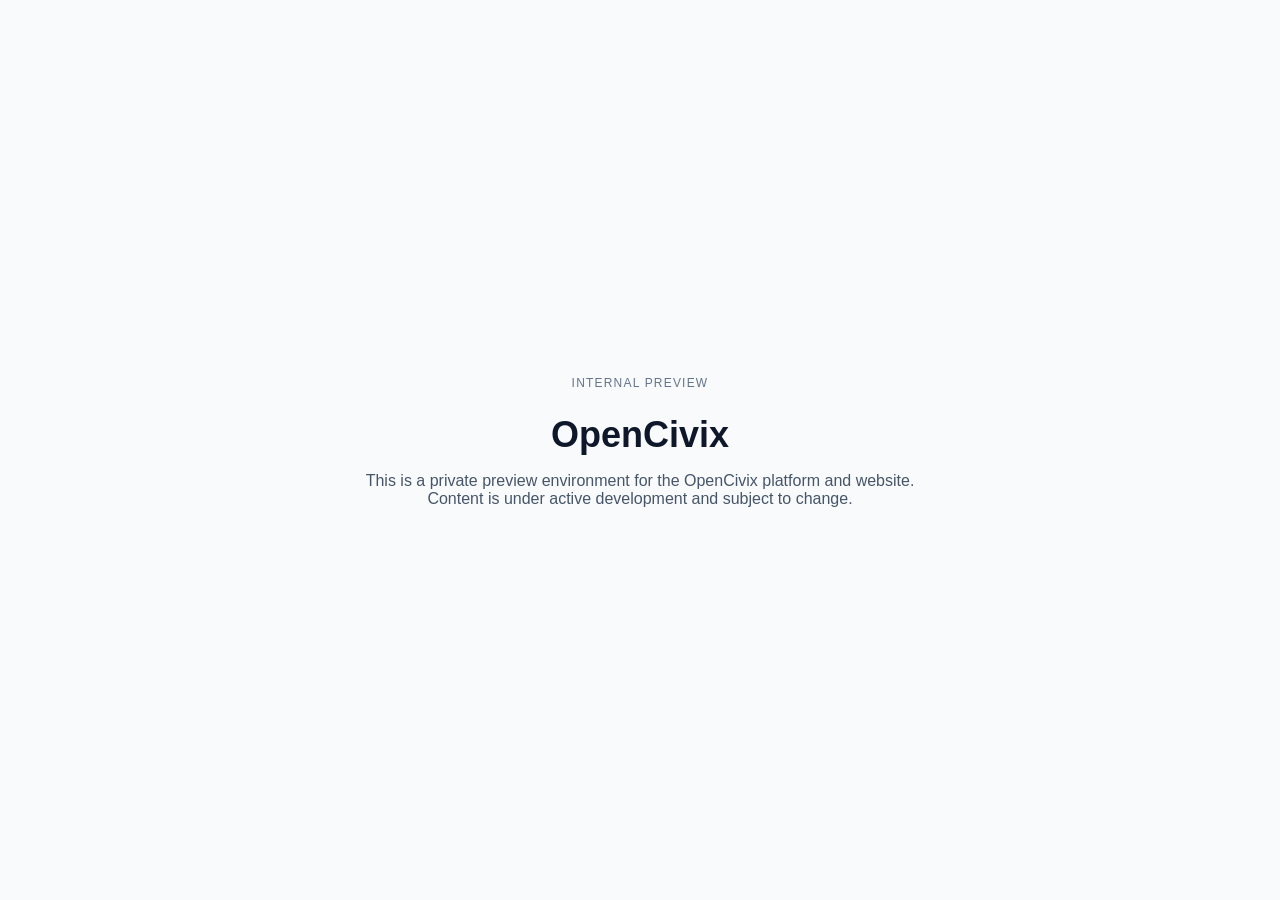
==== index.html @ 5c35241d "Add initial preview page" ====
<!DOCTYPE html>
<html lang="en">
<head>
  <meta charset="UTF-8" />
  <meta name="viewport" content="width=device-width, initial-scale=1.0" />
  <title>OpenCivix Preview</title>
  <style>
    body {
      font-family: -apple-system, BlinkMacSystemFont, "Segoe UI", Roboto, sans-serif;
      margin: 0;
      background: #f8fafc;
      color: #0f172a;
      display: flex;
      align-items: center;
      justify-content: center;
      height: 100vh;
    }
    .container {
      text-align: center;
      max-width: 600px;
    }
    .badge {
      font-size: 12px;
      letter-spacing: 0.1em;
      text-transform: uppercase;
      color: #64748b;
      margin-bottom: 16px;
    }
    h1 {
      font-size: 36px;
      margin-bottom: 16px;
    }
    p {
      font-size: 16px;
      color: #475569;
    }
  </style>
</head>
<body>
  <div class="container">
    <div class="badge">Internal Preview</div>
    <h1>OpenCivix</h1>
    <p>
      This is a private preview environment for the OpenCivix platform and website.
      Content is under active development and subject to change.
    </p>
  </div>
</body>
</html>
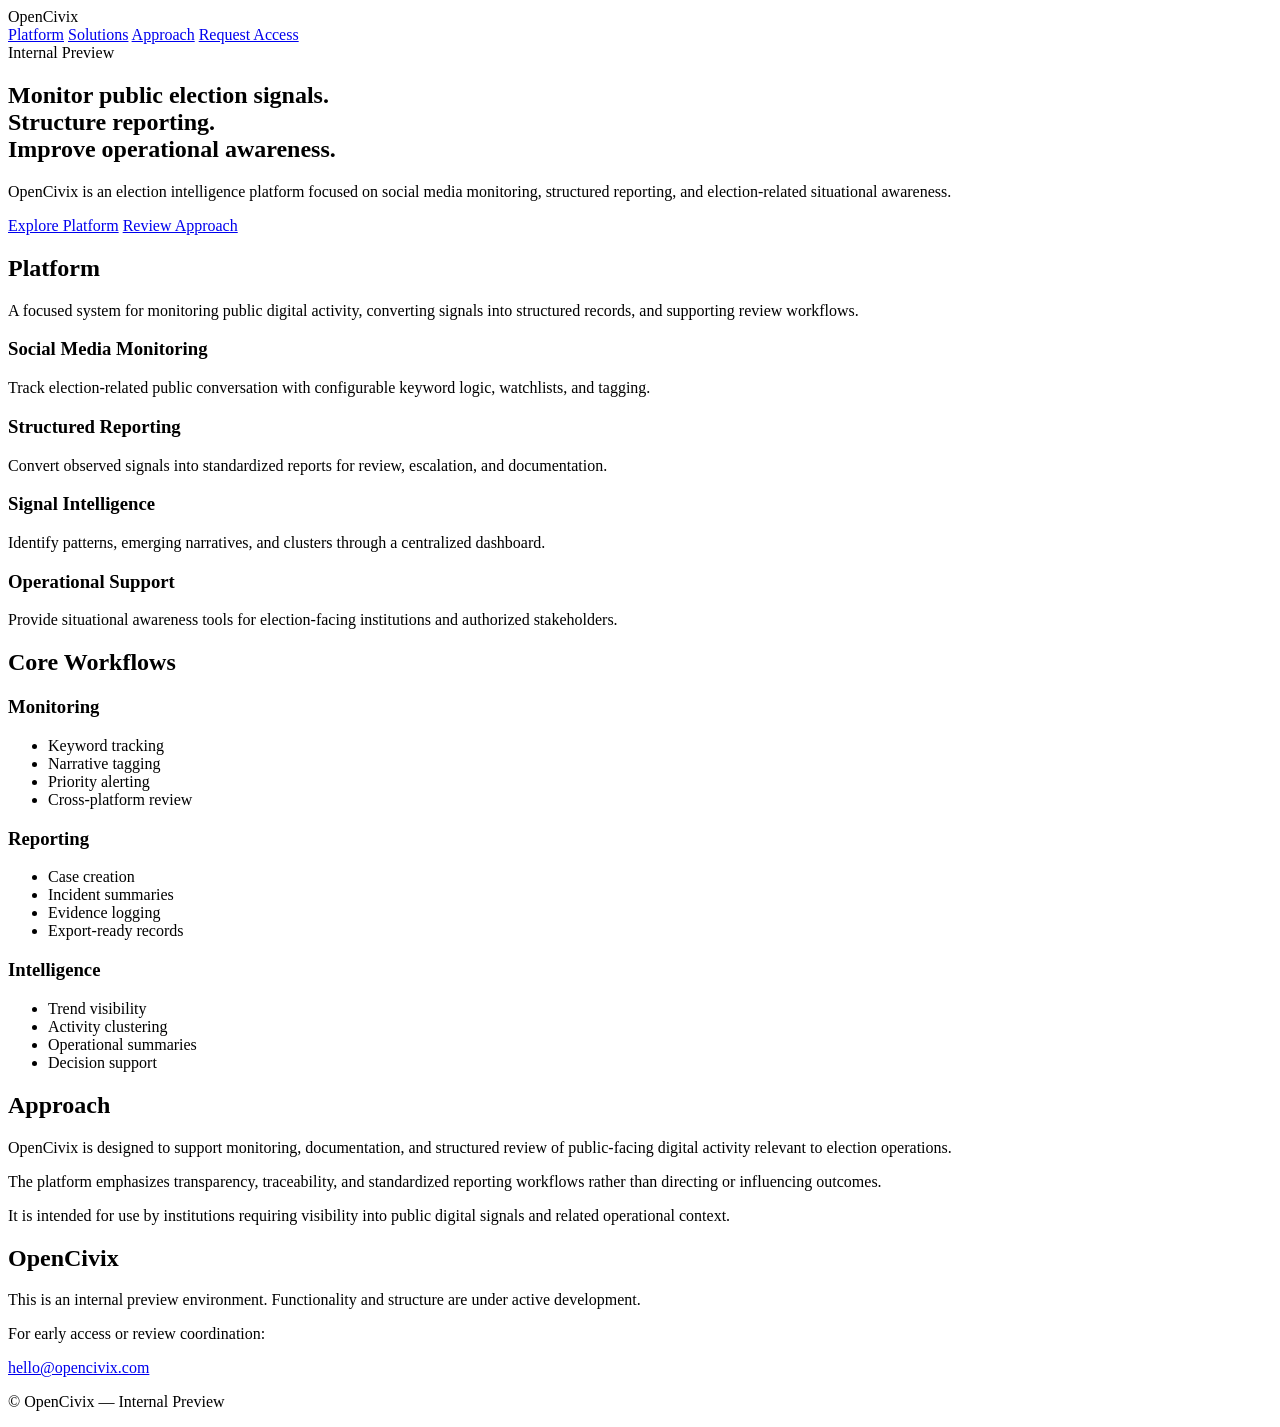
==== commit ba9b18ac: "Update index.html Replace placeholder with OpenCivix preview homepage." ====
--- a/index.html
+++ b/index.html
@@ -3,47 +3,157 @@
 <head>
   <meta charset="UTF-8" />
   <meta name="viewport" content="width=device-width, initial-scale=1.0" />
-  <title>OpenCivix Preview</title>
-  <style>
-    body {
-      font-family: -apple-system, BlinkMacSystemFont, "Segoe UI", Roboto, sans-serif;
-      margin: 0;
-      background: #f8fafc;
-      color: #0f172a;
-      display: flex;
-      align-items: center;
-      justify-content: center;
-      height: 100vh;
-    }
-    .container {
-      text-align: center;
-      max-width: 600px;
-    }
-    .badge {
-      font-size: 12px;
-      letter-spacing: 0.1em;
-      text-transform: uppercase;
-      color: #64748b;
-      margin-bottom: 16px;
-    }
-    h1 {
-      font-size: 36px;
-      margin-bottom: 16px;
-    }
-    p {
-      font-size: 16px;
-      color: #475569;
-    }
-  </style>
+  <title>OpenCivix | Election Intelligence Platform</title>
+
+  <link rel="stylesheet" href="styles.css" />
+
 </head>
 <body>
-  <div class="container">
-    <div class="badge">Internal Preview</div>
-    <h1>OpenCivix</h1>
-    <p>
-      This is a private preview environment for the OpenCivix platform and website.
-      Content is under active development and subject to change.
-    </p>
-  </div>
+
+  <header class="nav">
+    <div class="container nav-inner">
+      <div class="logo">
+        <span class="logo-open">Open</span><span class="logo-civix">Civix</span>
+      </div>
+      <nav>
+        <a href="#platform">Platform</a>
+        <a href="#solutions">Solutions</a>
+        <a href="#trust">Approach</a>
+        <a href="#contact" class="cta">Request Access</a>
+      </nav>
+    </div>
+  </header>
+
+  <section class="hero">
+    <div class="container">
+      <div class="badge">Internal Preview</div>
+      <h1>
+        Monitor public election signals.<br/>
+        Structure reporting.<br/>
+        Improve operational awareness.
+      </h1>
+      <p class="hero-sub">
+        OpenCivix is an election intelligence platform focused on social media monitoring,
+        structured reporting, and election-related situational awareness.
+      </p>
+
+      <div class="hero-actions">
+        <a href="#platform" class="btn primary">Explore Platform</a>
+        <a href="#trust" class="btn secondary">Review Approach</a>
+      </div>
+    </div>
+  </section>
+
+  <section id="platform" class="section">
+    <div class="container">
+      <h2>Platform</h2>
+      <p class="section-sub">
+        A focused system for monitoring public digital activity, converting signals into structured records,
+        and supporting review workflows.
+      </p>
+
+      <div class="grid">
+        <div class="card">
+          <h3>Social Media Monitoring</h3>
+          <p>Track election-related public conversation with configurable keyword logic, watchlists, and tagging.</p>
+        </div>
+
+        <div class="card">
+          <h3>Structured Reporting</h3>
+          <p>Convert observed signals into standardized reports for review, escalation, and documentation.</p>
+        </div>
+
+        <div class="card">
+          <h3>Signal Intelligence</h3>
+          <p>Identify patterns, emerging narratives, and clusters through a centralized dashboard.</p>
+        </div>
+
+        <div class="card">
+          <h3>Operational Support</h3>
+          <p>Provide situational awareness tools for election-facing institutions and authorized stakeholders.</p>
+        </div>
+      </div>
+    </div>
+  </section>
+
+  <section id="solutions" class="section alt">
+    <div class="container">
+      <h2>Core Workflows</h2>
+
+      <div class="grid three">
+        <div class="card">
+          <h3>Monitoring</h3>
+          <ul>
+            <li>Keyword tracking</li>
+            <li>Narrative tagging</li>
+            <li>Priority alerting</li>
+            <li>Cross-platform review</li>
+          </ul>
+        </div>
+
+        <div class="card">
+          <h3>Reporting</h3>
+          <ul>
+            <li>Case creation</li>
+            <li>Incident summaries</li>
+            <li>Evidence logging</li>
+            <li>Export-ready records</li>
+          </ul>
+        </div>
+
+        <div class="card">
+          <h3>Intelligence</h3>
+          <ul>
+            <li>Trend visibility</li>
+            <li>Activity clustering</li>
+            <li>Operational summaries</li>
+            <li>Decision support</li>
+          </ul>
+        </div>
+      </div>
+    </div>
+  </section>
+
+  <section id="trust" class="section">
+    <div class="container narrow">
+      <h2>Approach</h2>
+
+      <div class="trust-box">
+        <p>
+          OpenCivix is designed to support monitoring, documentation, and structured review of public-facing
+          digital activity relevant to election operations.
+        </p>
+        <p>
+          The platform emphasizes transparency, traceability, and standardized reporting workflows rather than
+          directing or influencing outcomes.
+        </p>
+        <p>
+          It is intended for use by institutions requiring visibility into public digital signals and related
+          operational context.
+        </p>
+      </div>
+    </div>
+  </section>
+
+  <section id="contact" class="section contact">
+    <div class="container">
+      <h2>OpenCivix</h2>
+      <p class="section-sub">
+        This is an internal preview environment. Functionality and structure are under active development.
+      </p>
+
+      <div class="contact-box">
+        <p>For early access or review coordination:</p>
+        <a href="mailto:hello@opencivix.com">hello@opencivix.com</a>
+      </div>
+    </div>
+  </section>
+
+  <footer class="footer">
+    <div class="container">
+      <p>© OpenCivix — Internal Preview</p>
+    </div>
+  </footer>
+
 </body>
 </html>
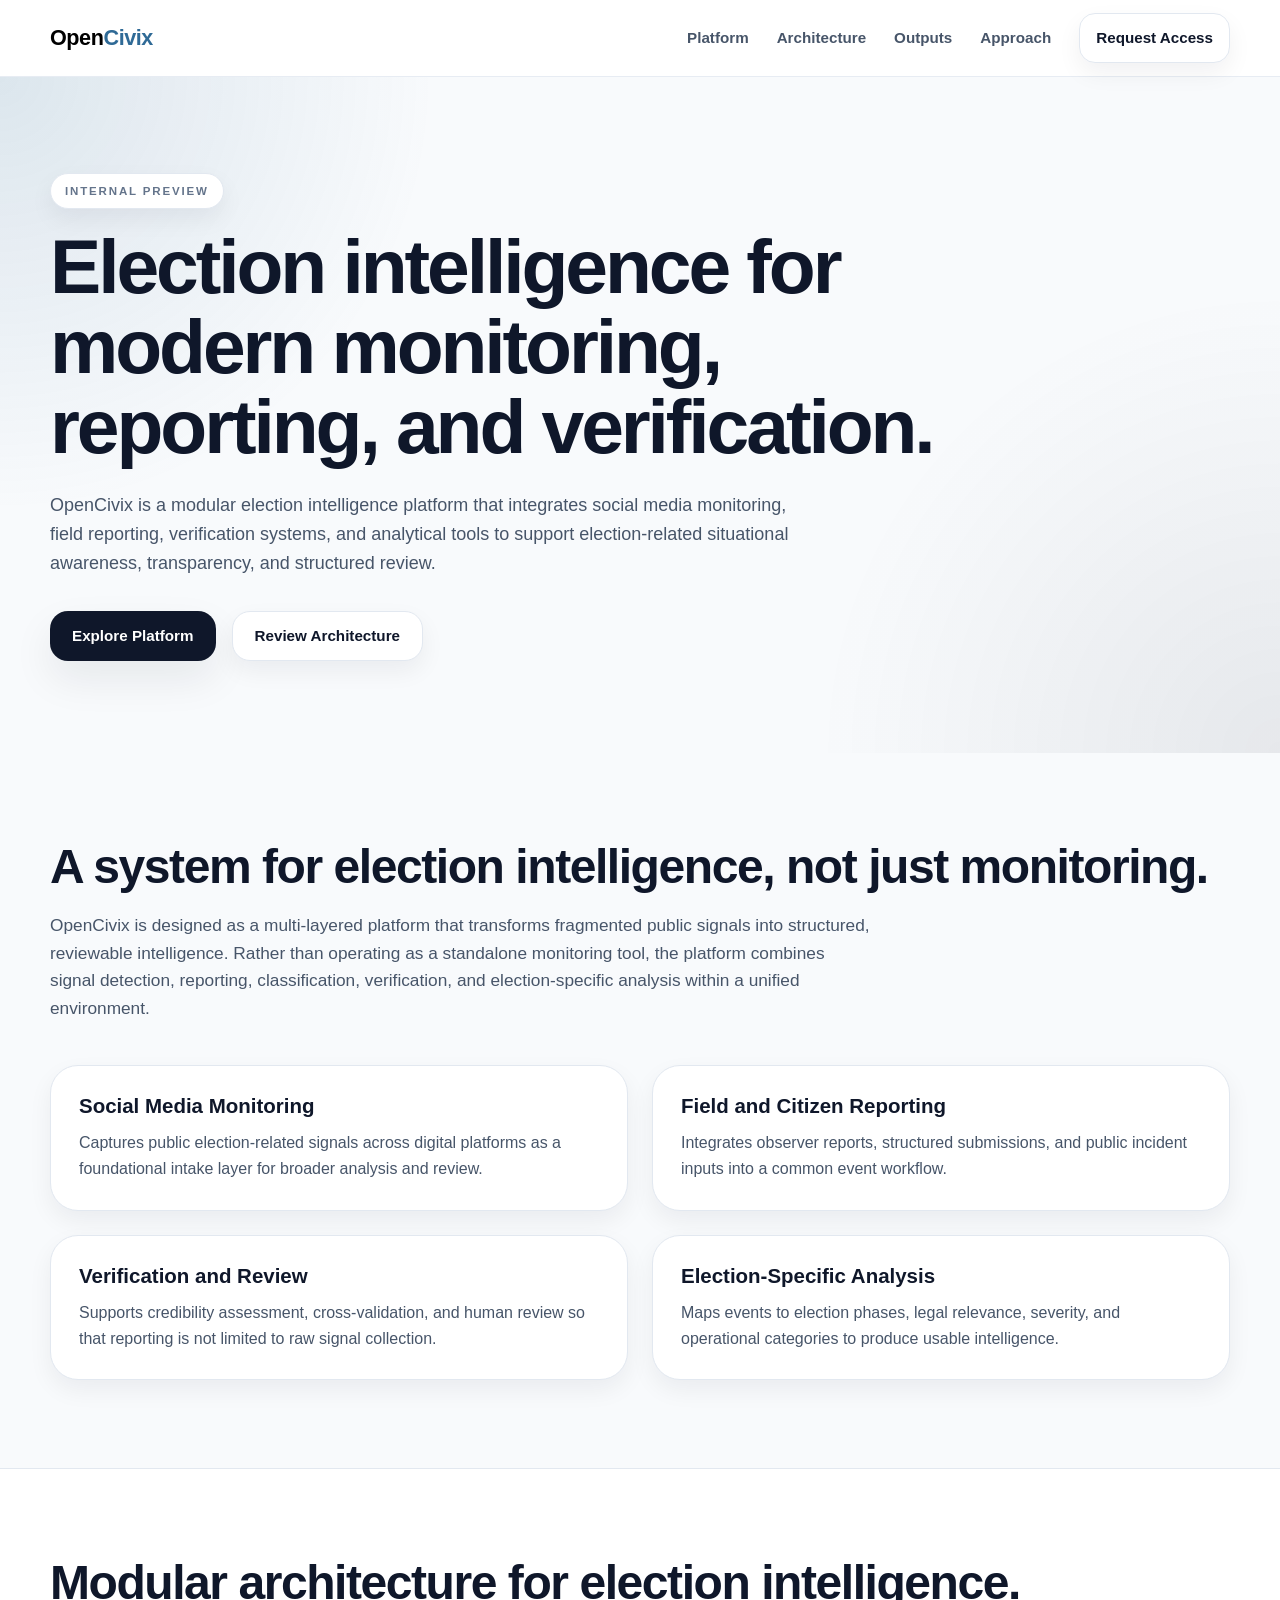
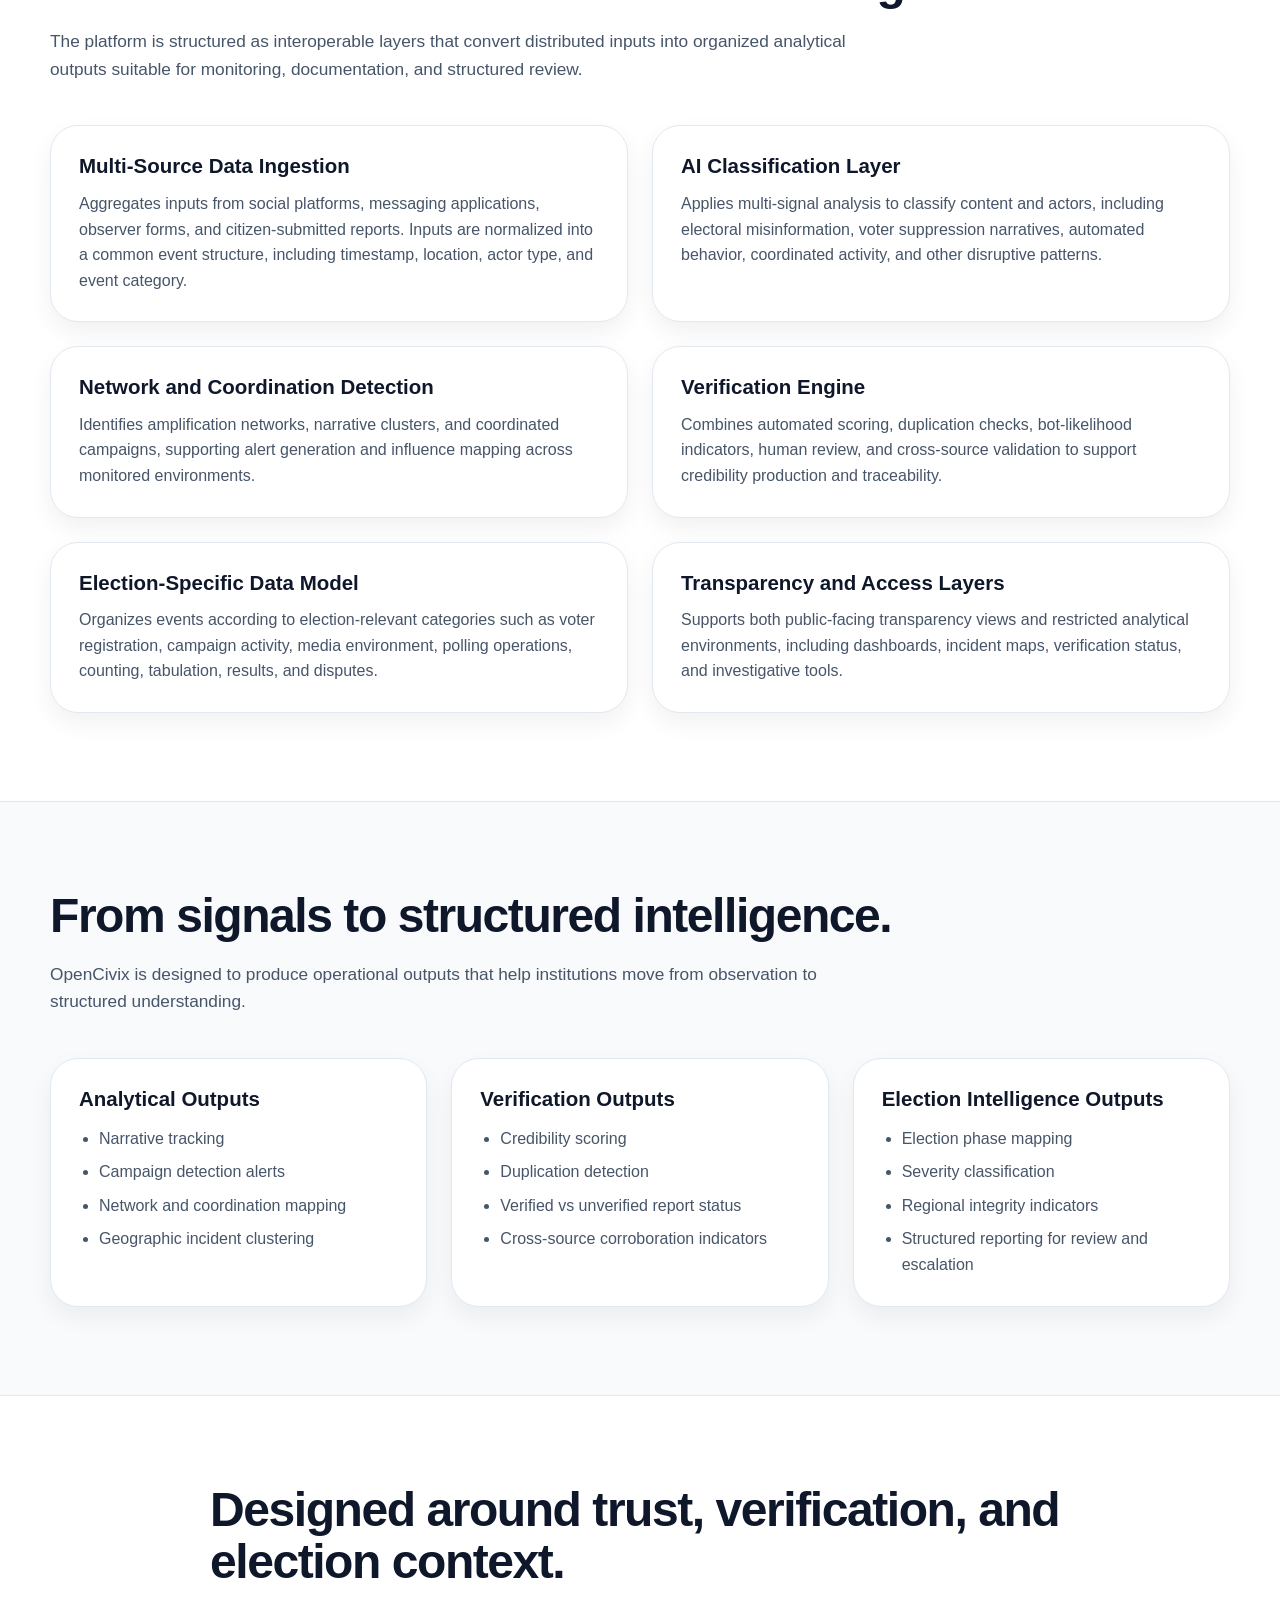
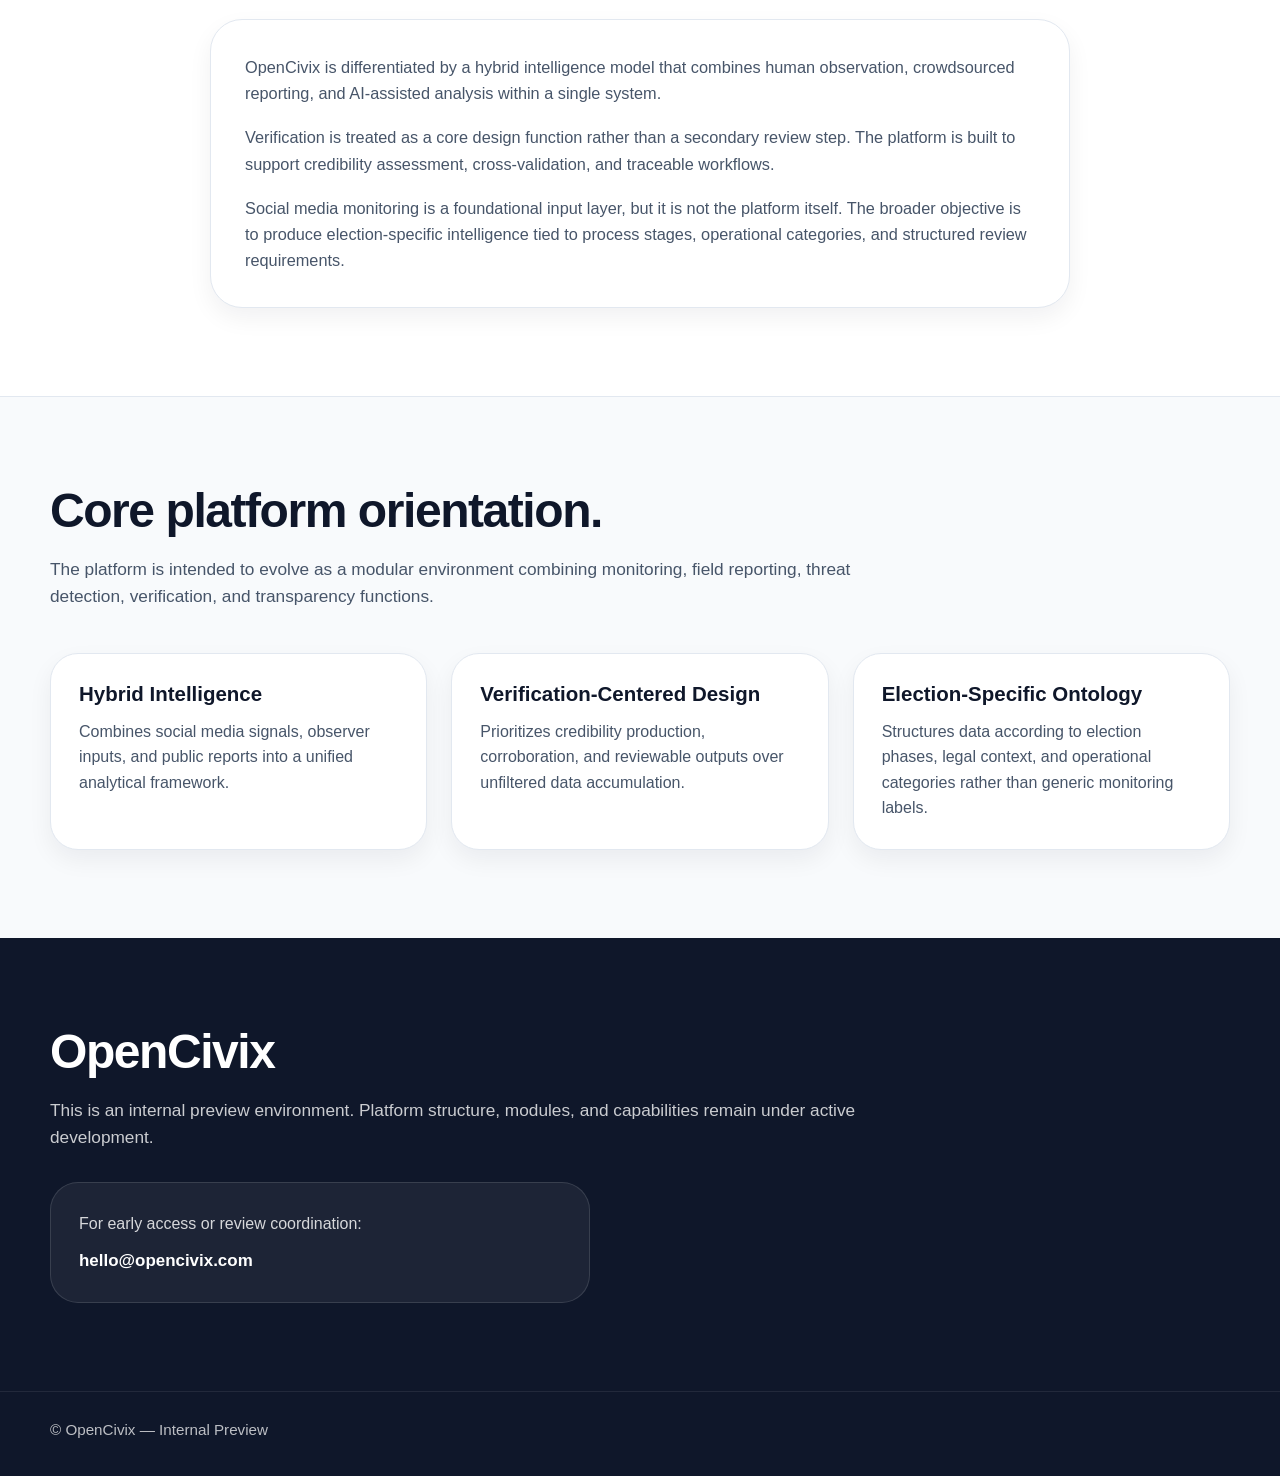
==== commit 1df5e420: "Update index.html Refine homepage positioning for Election Intelligence Platform." ====
--- a/index.html
+++ b/index.html
@@ -4,9 +4,7 @@
   <meta charset="UTF-8" />
   <meta name="viewport" content="width=device-width, initial-scale=1.0" />
   <title>OpenCivix | Election Intelligence Platform</title>
-
   <link rel="stylesheet" href="styles.css" />
-
 </head>
 <body>
 
@@ -17,8 +15,9 @@
       </div>
       <nav>
         <a href="#platform">Platform</a>
-        <a href="#solutions">Solutions</a>
-        <a href="#trust">Approach</a>
+        <a href="#architecture">Architecture</a>
+        <a href="#outputs">Outputs</a>
+        <a href="#approach">Approach</a>
         <a href="#contact" class="cta">Request Access</a>
       </nav>
     </div>
@@ -28,118 +27,213 @@
     <div class="container">
       <div class="badge">Internal Preview</div>
       <h1>
-        Monitor public election signals.<br/>
-        Structure reporting.<br/>
-        Improve operational awareness.
+        Election intelligence for modern monitoring, reporting, and verification.
       </h1>
       <p class="hero-sub">
-        OpenCivix is an election intelligence platform focused on social media monitoring,
-        structured reporting, and election-related situational awareness.
+        OpenCivix is a modular election intelligence platform that integrates social media monitoring,
+        field reporting, verification systems, and analytical tools to support election-related
+        situational awareness, transparency, and structured review.
       </p>
 
       <div class="hero-actions">
         <a href="#platform" class="btn primary">Explore Platform</a>
-        <a href="#trust" class="btn secondary">Review Approach</a>
+        <a href="#architecture" class="btn secondary">Review Architecture</a>
       </div>
     </div>
   </section>
 
   <section id="platform" class="section">
     <div class="container">
-      <h2>Platform</h2>
-      <p class="section-sub">
-        A focused system for monitoring public digital activity, converting signals into structured records,
-        and supporting review workflows.
+      <h2>A system for election intelligence, not just monitoring.</h2>
+      <p class="section-sub">
+        OpenCivix is designed as a multi-layered platform that transforms fragmented public signals
+        into structured, reviewable intelligence. Rather than operating as a standalone monitoring tool,
+        the platform combines signal detection, reporting, classification, verification, and
+        election-specific analysis within a unified environment.
       </p>
 
       <div class="grid">
         <div class="card">
           <h3>Social Media Monitoring</h3>
-          <p>Track election-related public conversation with configurable keyword logic, watchlists, and tagging.</p>
-        </div>
-
-        <div class="card">
-          <h3>Structured Reporting</h3>
-          <p>Convert observed signals into standardized reports for review, escalation, and documentation.</p>
-        </div>
-
-        <div class="card">
-          <h3>Signal Intelligence</h3>
-          <p>Identify patterns, emerging narratives, and clusters through a centralized dashboard.</p>
-        </div>
-
-        <div class="card">
-          <h3>Operational Support</h3>
-          <p>Provide situational awareness tools for election-facing institutions and authorized stakeholders.</p>
-        </div>
-      </div>
-    </div>
-  </section>
-
-  <section id="solutions" class="section alt">
-    <div class="container">
-      <h2>Core Workflows</h2>
+          <p>Captures public election-related signals across digital platforms as a foundational intake layer for broader analysis and review.</p>
+        </div>
+
+        <div class="card">
+          <h3>Field and Citizen Reporting</h3>
+          <p>Integrates observer reports, structured submissions, and public incident inputs into a common event workflow.</p>
+        </div>
+
+        <div class="card">
+          <h3>Verification and Review</h3>
+          <p>Supports credibility assessment, cross-validation, and human review so that reporting is not limited to raw signal collection.</p>
+        </div>
+
+        <div class="card">
+          <h3>Election-Specific Analysis</h3>
+          <p>Maps events to election phases, legal relevance, severity, and operational categories to produce usable intelligence.</p>
+        </div>
+      </div>
+    </div>
+  </section>
+
+  <section id="architecture" class="section alt">
+    <div class="container">
+      <h2>Modular architecture for election intelligence.</h2>
+      <p class="section-sub">
+        The platform is structured as interoperable layers that convert distributed inputs into
+        organized analytical outputs suitable for monitoring, documentation, and structured review.
+      </p>
+
+      <div class="grid">
+        <div class="card">
+          <h3>Multi-Source Data Ingestion</h3>
+          <p>
+            Aggregates inputs from social platforms, messaging applications, observer forms,
+            and citizen-submitted reports. Inputs are normalized into a common event structure,
+            including timestamp, location, actor type, and event category.
+          </p>
+        </div>
+
+        <div class="card">
+          <h3>AI Classification Layer</h3>
+          <p>
+            Applies multi-signal analysis to classify content and actors, including electoral
+            misinformation, voter suppression narratives, automated behavior, coordinated activity,
+            and other disruptive patterns.
+          </p>
+        </div>
+
+        <div class="card">
+          <h3>Network and Coordination Detection</h3>
+          <p>
+            Identifies amplification networks, narrative clusters, and coordinated campaigns,
+            supporting alert generation and influence mapping across monitored environments.
+          </p>
+        </div>
+
+        <div class="card">
+          <h3>Verification Engine</h3>
+          <p>
+            Combines automated scoring, duplication checks, bot-likelihood indicators, human review,
+            and cross-source validation to support credibility production and traceability.
+          </p>
+        </div>
+
+        <div class="card">
+          <h3>Election-Specific Data Model</h3>
+          <p>
+            Organizes events according to election-relevant categories such as voter registration,
+            campaign activity, media environment, polling operations, counting, tabulation,
+            results, and disputes.
+          </p>
+        </div>
+
+        <div class="card">
+          <h3>Transparency and Access Layers</h3>
+          <p>
+            Supports both public-facing transparency views and restricted analytical environments,
+            including dashboards, incident maps, verification status, and investigative tools.
+          </p>
+        </div>
+      </div>
+    </div>
+  </section>
+
+  <section id="outputs" class="section">
+    <div class="container">
+      <h2>From signals to structured intelligence.</h2>
+      <p class="section-sub">
+        OpenCivix is designed to produce operational outputs that help institutions move from
+        observation to structured understanding.
+      </p>
 
       <div class="grid three">
         <div class="card">
-          <h3>Monitoring</h3>
+          <h3>Analytical Outputs</h3>
           <ul>
-            <li>Keyword tracking</li>
-            <li>Narrative tagging</li>
-            <li>Priority alerting</li>
-            <li>Cross-platform review</li>
+            <li>Narrative tracking</li>
+            <li>Campaign detection alerts</li>
+            <li>Network and coordination mapping</li>
+            <li>Geographic incident clustering</li>
           </ul>
         </div>
 
         <div class="card">
-          <h3>Reporting</h3>
+          <h3>Verification Outputs</h3>
           <ul>
-            <li>Case creation</li>
-            <li>Incident summaries</li>
-            <li>Evidence logging</li>
-            <li>Export-ready records</li>
+            <li>Credibility scoring</li>
+            <li>Duplication detection</li>
+            <li>Verified vs unverified report status</li>
+            <li>Cross-source corroboration indicators</li>
           </ul>
         </div>
 
         <div class="card">
-          <h3>Intelligence</h3>
+          <h3>Election Intelligence Outputs</h3>
           <ul>
-            <li>Trend visibility</li>
-            <li>Activity clustering</li>
-            <li>Operational summaries</li>
-            <li>Decision support</li>
+            <li>Election phase mapping</li>
+            <li>Severity classification</li>
+            <li>Regional integrity indicators</li>
+            <li>Structured reporting for review and escalation</li>
           </ul>
         </div>
       </div>
     </div>
   </section>
 
-  <section id="trust" class="section">
+  <section id="approach" class="section alt">
     <div class="container narrow">
-      <h2>Approach</h2>
-
+      <h2>Designed around trust, verification, and election context.</h2>
       <div class="trust-box">
         <p>
-          OpenCivix is designed to support monitoring, documentation, and structured review of public-facing
-          digital activity relevant to election operations.
+          OpenCivix is differentiated by a hybrid intelligence model that combines human observation,
+          crowdsourced reporting, and AI-assisted analysis within a single system.
         </p>
         <p>
-          The platform emphasizes transparency, traceability, and standardized reporting workflows rather than
-          directing or influencing outcomes.
+          Verification is treated as a core design function rather than a secondary review step.
+          The platform is built to support credibility assessment, cross-validation, and traceable workflows.
         </p>
         <p>
-          It is intended for use by institutions requiring visibility into public digital signals and related
-          operational context.
+          Social media monitoring is a foundational input layer, but it is not the platform itself.
+          The broader objective is to produce election-specific intelligence tied to process stages,
+          operational categories, and structured review requirements.
         </p>
       </div>
     </div>
   </section>
 
+  <section class="section">
+    <div class="container">
+      <h2>Core platform orientation.</h2>
+      <p class="section-sub">
+        The platform is intended to evolve as a modular environment combining monitoring,
+        field reporting, threat detection, verification, and transparency functions.
+      </p>
+
+      <div class="grid three">
+        <div class="card">
+          <h3>Hybrid Intelligence</h3>
+          <p>Combines social media signals, observer inputs, and public reports into a unified analytical framework.</p>
+        </div>
+
+        <div class="card">
+          <h3>Verification-Centered Design</h3>
+          <p>Prioritizes credibility production, corroboration, and reviewable outputs over unfiltered data accumulation.</p>
+        </div>
+
+        <div class="card">
+          <h3>Election-Specific Ontology</h3>
+          <p>Structures data according to election phases, legal context, and operational categories rather than generic monitoring labels.</p>
+        </div>
+      </div>
+    </div>
+  </section>
+
   <section id="contact" class="section contact">
     <div class="container">
       <h2>OpenCivix</h2>
       <p class="section-sub">
-        This is an internal preview environment. Functionality and structure are under active development.
+        This is an internal preview environment. Platform structure, modules, and capabilities remain under active development.
       </p>
 
       <div class="contact-box">
--- a/styles.css
+++ b/styles.css
@@ -0,0 +1,363 @@
+:root {
+  --bg: #f8fafc;
+  --surface: #ffffff;
+  --surface-alt: #f1f5f9;
+  --text: #0f172a;
+  --muted: #475569;
+  --muted-light: #64748b;
+  --border: #e2e8f0;
+  --brand: #2f6a96;
+  --brand-dark: #214d6e;
+  --shadow-sm: 0 10px 25px rgba(15, 23, 42, 0.06);
+  --shadow-md: 0 18px 40px rgba(15, 23, 42, 0.08);
+  --radius-lg: 20px;
+  --radius-xl: 28px;
+  --max-width: 1180px;
+}
+
+* {
+  box-sizing: border-box;
+}
+
+html {
+  scroll-behavior: smooth;
+}
+
+body {
+  margin: 0;
+  font-family: -apple-system, BlinkMacSystemFont, "Segoe UI", Roboto, Arial, sans-serif;
+  background: var(--bg);
+  color: var(--text);
+  line-height: 1.6;
+}
+
+a {
+  color: inherit;
+  text-decoration: none;
+}
+
+.container {
+  width: min(var(--max-width), calc(100% - 48px));
+  margin: 0 auto;
+}
+
+.nav {
+  position: sticky;
+  top: 0;
+  z-index: 1000;
+  background: rgba(255, 255, 255, 0.9);
+  backdrop-filter: blur(10px);
+  border-bottom: 1px solid rgba(226, 232, 240, 0.8);
+}
+
+.nav-inner {
+  min-height: 76px;
+  display: flex;
+  align-items: center;
+  justify-content: space-between;
+  gap: 24px;
+}
+
+.logo {
+  font-size: 1.35rem;
+  font-weight: 700;
+  letter-spacing: -0.02em;
+  white-space: nowrap;
+}
+
+.logo-open {
+  color: #000000;
+}
+
+.logo-civix {
+  color: var(--brand);
+}
+
+.nav nav {
+  display: flex;
+  align-items: center;
+  gap: 28px;
+  flex-wrap: wrap;
+}
+
+.nav nav a {
+  font-size: 0.95rem;
+  font-weight: 600;
+  color: var(--muted);
+  transition: color 0.2s ease, transform 0.2s ease;
+}
+
+.nav nav a:hover {
+  color: var(--text);
+  transform: translateY(-1px);
+}
+
+.nav nav a.cta {
+  color: var(--text);
+  background: var(--surface);
+  border: 1px solid var(--border);
+  padding: 12px 16px;
+  border-radius: 16px;
+  box-shadow: var(--shadow-sm);
+}
+
+.hero {
+  position: relative;
+  overflow: hidden;
+  padding: 96px 0 92px;
+  background:
+    radial-gradient(circle at top left, rgba(47, 106, 150, 0.14), transparent 30%),
+    radial-gradient(circle at bottom right, rgba(15, 23, 42, 0.08), transparent 32%),
+    var(--bg);
+}
+
+.badge {
+  display: inline-block;
+  margin-bottom: 18px;
+  padding: 8px 14px;
+  border: 1px solid var(--border);
+  border-radius: 999px;
+  background: var(--surface);
+  color: var(--muted-light);
+  font-size: 0.72rem;
+  font-weight: 700;
+  text-transform: uppercase;
+  letter-spacing: 0.16em;
+  box-shadow: var(--shadow-sm);
+}
+
+.hero h1 {
+  margin: 0;
+  max-width: 900px;
+  font-size: clamp(2.5rem, 6vw, 4.8rem);
+  line-height: 1.04;
+  letter-spacing: -0.04em;
+}
+
+.hero-sub {
+  margin: 24px 0 0;
+  max-width: 760px;
+  font-size: 1.125rem;
+  color: var(--muted);
+}
+
+.hero-actions {
+  display: flex;
+  gap: 16px;
+  flex-wrap: wrap;
+  margin-top: 34px;
+}
+
+.btn {
+  display: inline-flex;
+  align-items: center;
+  justify-content: center;
+  min-height: 50px;
+  padding: 0 22px;
+  border-radius: 18px;
+  font-size: 0.95rem;
+  font-weight: 700;
+  transition: transform 0.2s ease, box-shadow 0.2s ease, background 0.2s ease;
+}
+
+.btn:hover {
+  transform: translateY(-1px);
+}
+
+.btn.primary {
+  background: var(--text);
+  color: #ffffff;
+  box-shadow: var(--shadow-md);
+}
+
+.btn.secondary {
+  background: var(--surface);
+  color: var(--text);
+  border: 1px solid var(--border);
+  box-shadow: var(--shadow-sm);
+}
+
+.section {
+  padding: 88px 0;
+}
+
+.section.alt {
+  background: var(--surface);
+  border-top: 1px solid var(--border);
+  border-bottom: 1px solid var(--border);
+}
+
+.section h2 {
+  margin: 0;
+  font-size: clamp(2rem, 4vw, 3rem);
+  line-height: 1.1;
+  letter-spacing: -0.03em;
+}
+
+.section-sub {
+  max-width: 820px;
+  margin: 18px 0 0;
+  font-size: 1.08rem;
+  color: var(--muted);
+}
+
+.grid {
+  display: grid;
+  grid-template-columns: repeat(2, minmax(0, 1fr));
+  gap: 24px;
+  margin-top: 42px;
+}
+
+.grid.three {
+  grid-template-columns: repeat(3, minmax(0, 1fr));
+}
+
+.card {
+  background: var(--surface);
+  border: 1px solid var(--border);
+  border-radius: var(--radius-xl);
+  padding: 28px;
+  box-shadow: var(--shadow-sm);
+  transition: transform 0.2s ease, box-shadow 0.2s ease;
+}
+
+.card:hover {
+  transform: translateY(-3px);
+  box-shadow: var(--shadow-md);
+}
+
+.card h3 {
+  margin: 0 0 12px;
+  font-size: 1.28rem;
+  line-height: 1.2;
+}
+
+.card p {
+  margin: 0;
+  color: var(--muted);
+}
+
+.card ul {
+  margin: 14px 0 0;
+  padding-left: 20px;
+  color: var(--muted);
+}
+
+.card li + li {
+  margin-top: 8px;
+}
+
+.narrow {
+  max-width: 860px;
+}
+
+.trust-box {
+  margin-top: 30px;
+  padding: 34px;
+  background: var(--surface);
+  border: 1px solid var(--border);
+  border-radius: 32px;
+  box-shadow: var(--shadow-sm);
+}
+
+.trust-box p {
+  margin: 0;
+  font-size: 1.02rem;
+  color: var(--muted);
+}
+
+.trust-box p + p {
+  margin-top: 18px;
+}
+
+.contact {
+  background: var(--text);
+  color: #ffffff;
+}
+
+.contact .section-sub {
+  color: rgba(255, 255, 255, 0.78);
+}
+
+.contact-box {
+  margin-top: 30px;
+  padding: 28px;
+  background: rgba(255, 255, 255, 0.06);
+  border: 1px solid rgba(255, 255, 255, 0.12);
+  border-radius: 28px;
+  max-width: 540px;
+}
+
+.contact-box p {
+  margin: 0 0 10px;
+  color: rgba(255, 255, 255, 0.82);
+}
+
+.contact-box a {
+  font-size: 1.06rem;
+  font-weight: 700;
+  color: #ffffff;
+}
+
+.footer {
+  padding: 26px 0 34px;
+  background: var(--text);
+  color: rgba(255, 255, 255, 0.72);
+  border-top: 1px solid rgba(255, 255, 255, 0.08);
+}
+
+.footer p {
+  margin: 0;
+  font-size: 0.95rem;
+}
+
+@media (max-width: 980px) {
+  .grid,
+  .grid.three {
+    grid-template-columns: 1fr;
+  }
+
+  .nav-inner {
+    align-items: flex-start;
+    flex-direction: column;
+    padding: 16px 0;
+  }
+
+  .nav nav {
+    gap: 18px;
+  }
+
+  .hero {
+    padding: 72px 0 70px;
+  }
+
+  .section {
+    padding: 72px 0;
+  }
+}
+
+@media (max-width: 640px) {
+  .container {
+    width: min(var(--max-width), calc(100% - 32px));
+  }
+
+  .hero h1 {
+    font-size: 2.35rem;
+  }
+
+  .hero-sub,
+  .section-sub {
+    font-size: 1rem;
+  }
+
+  .card,
+  .trust-box,
+  .contact-box {
+    padding: 22px;
+  }
+
+  .nav nav {
+    flex-direction: column;
+    align-items: flex-start;
+  }
+}
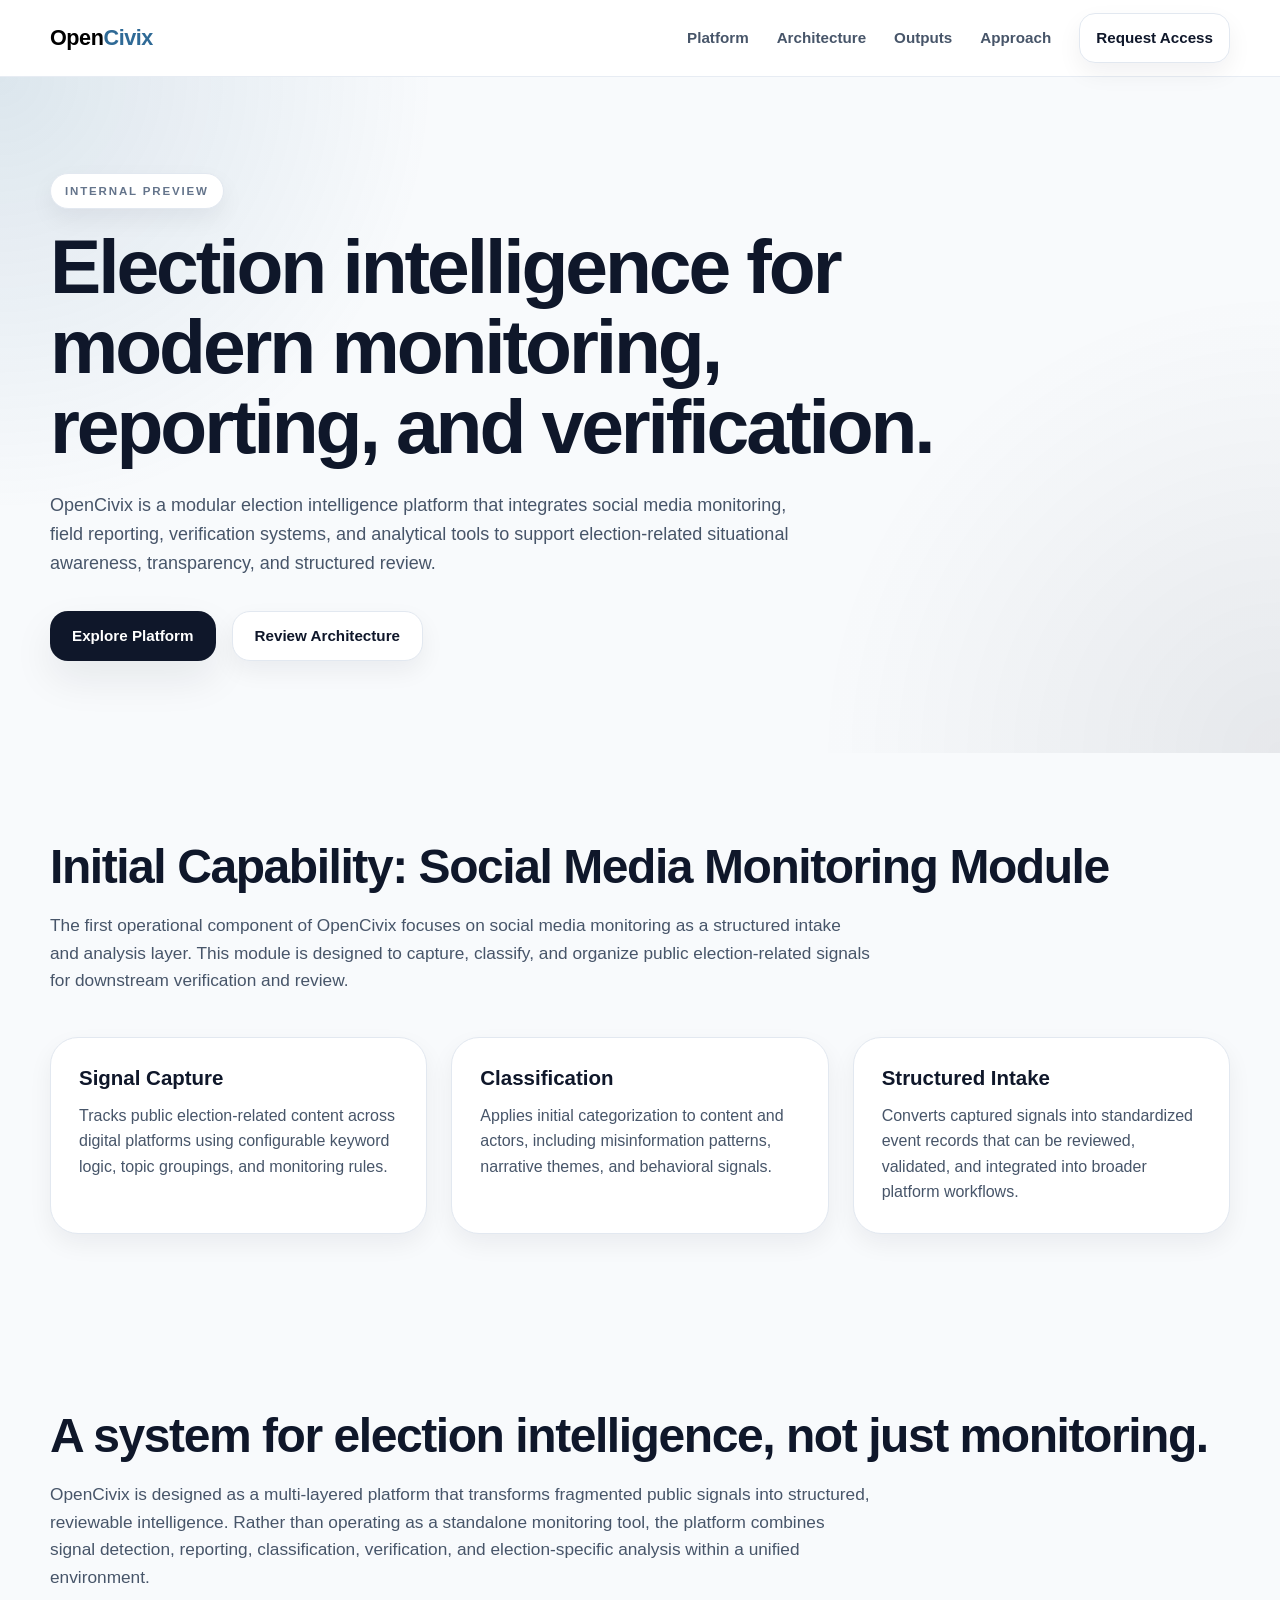
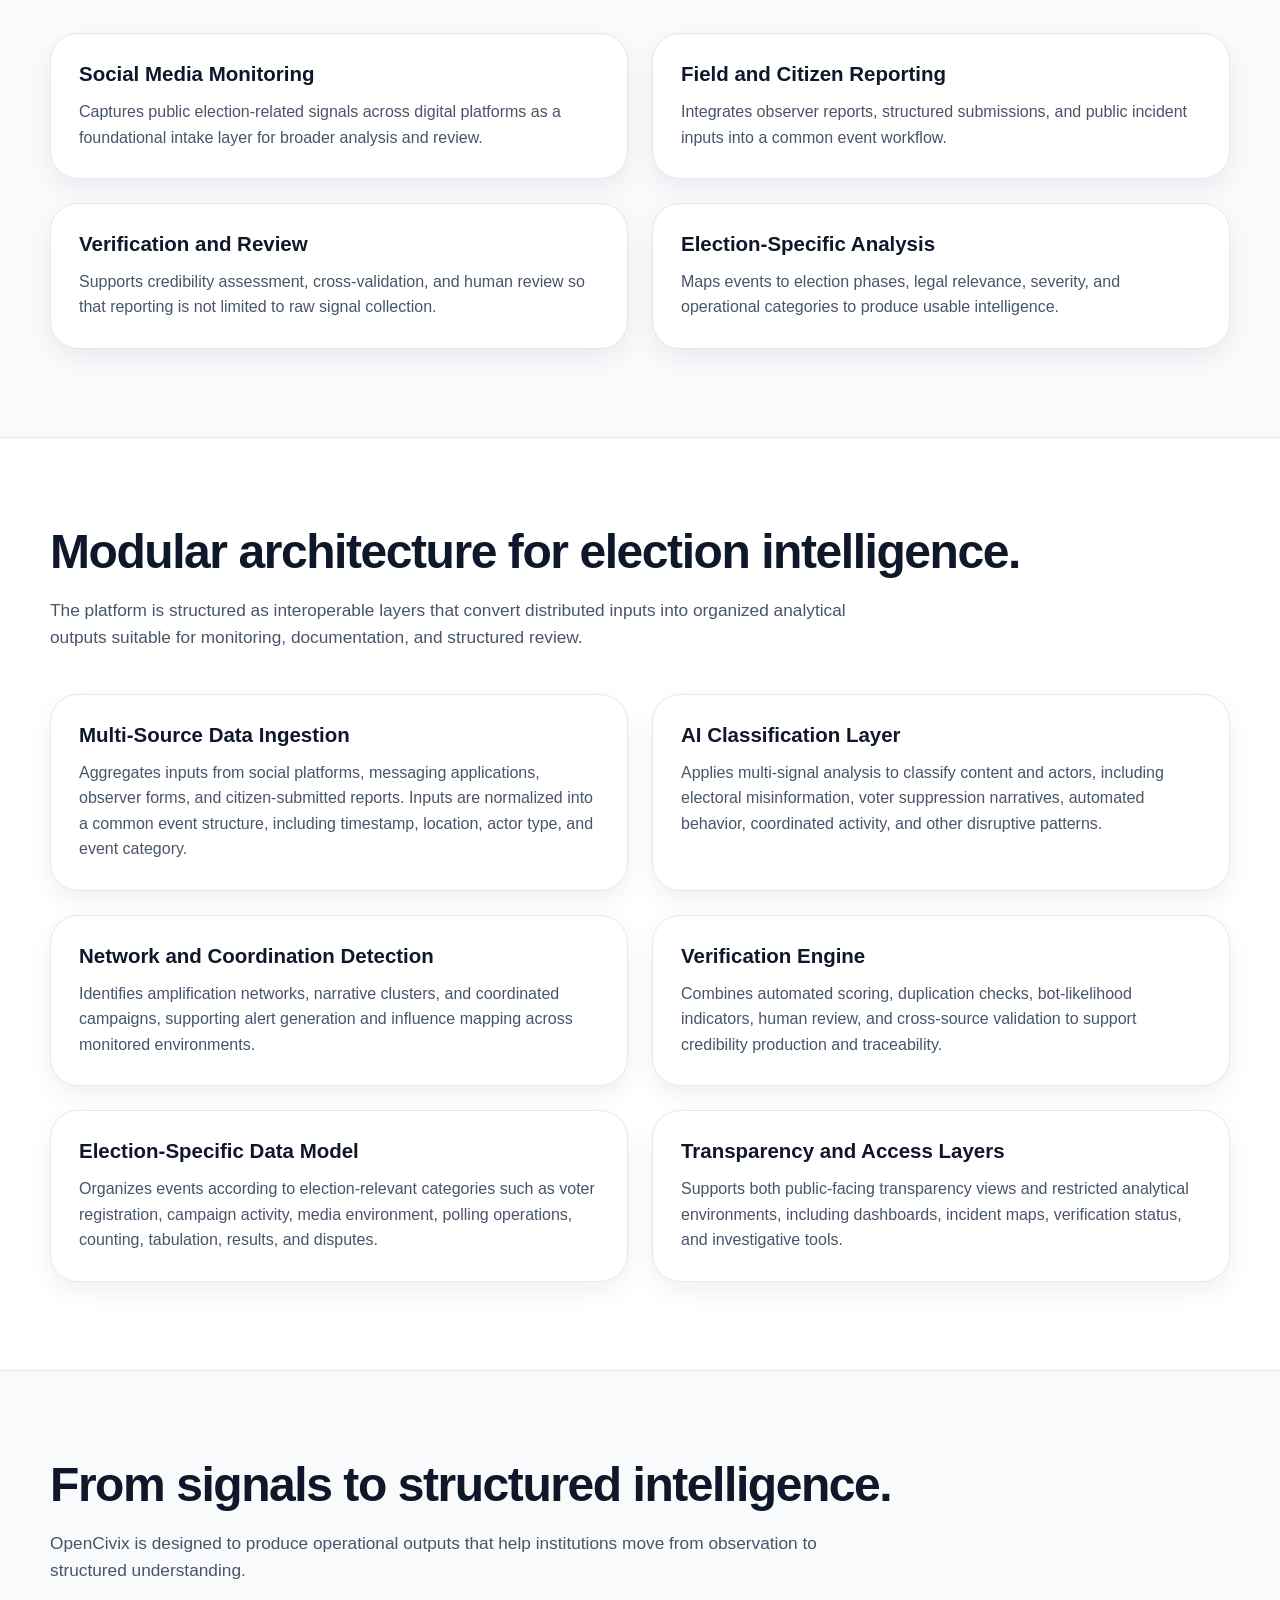
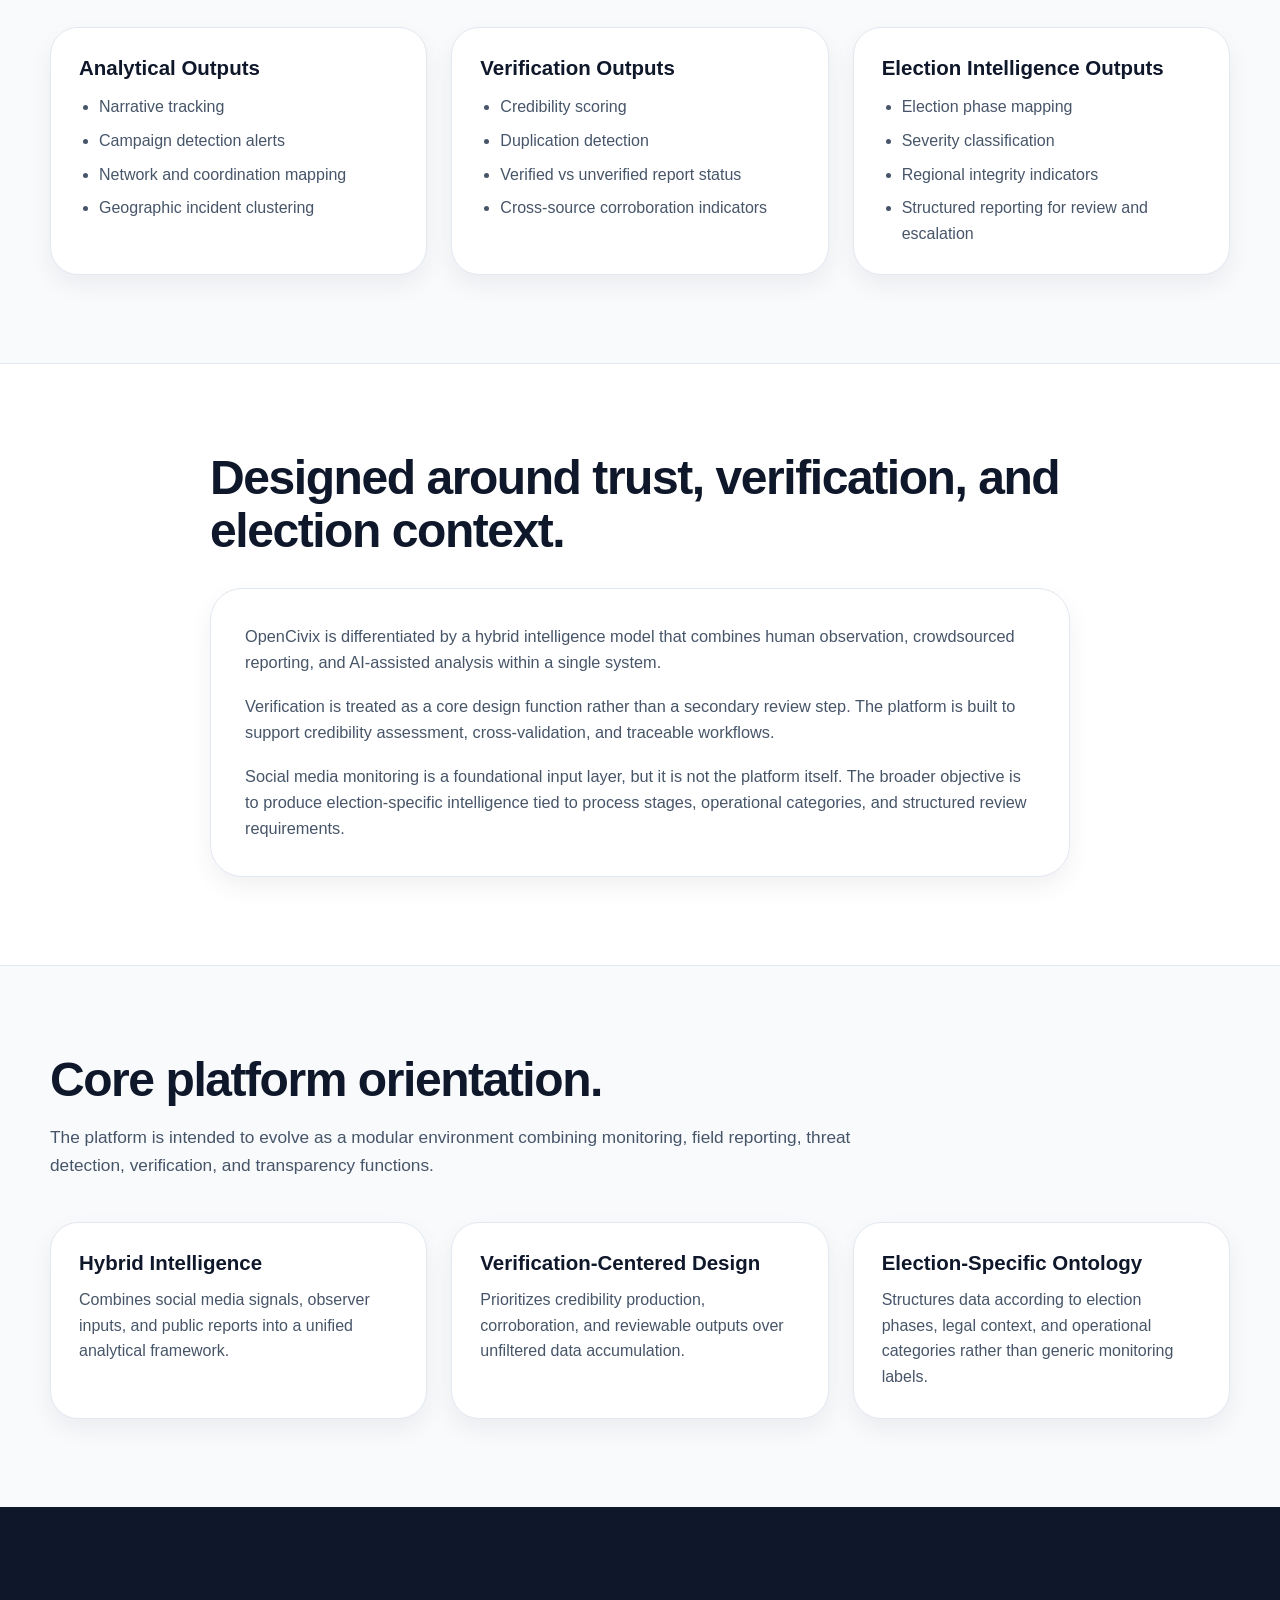
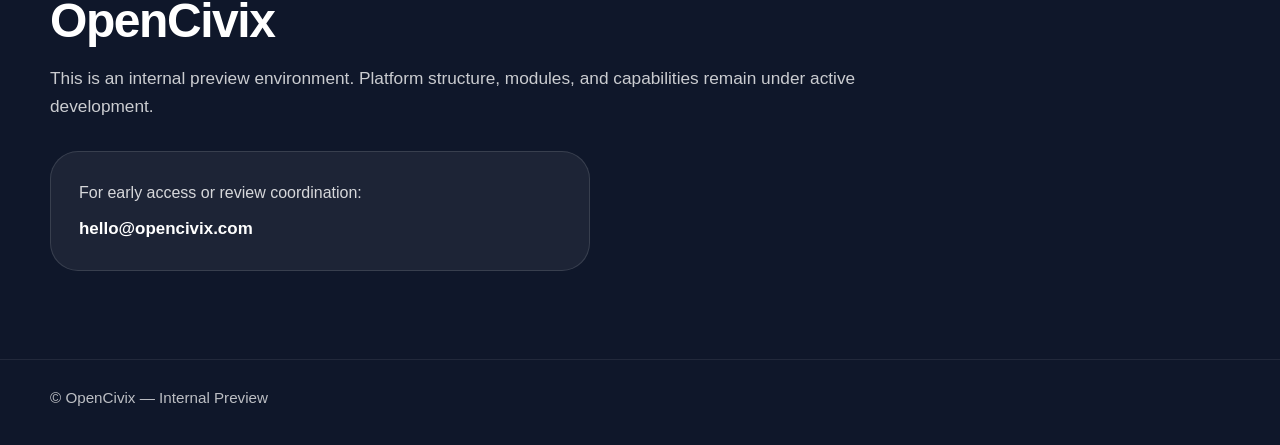
==== commit 24210e2e: "Update index.html Add Social Media Monitoring module as initial platform capability." ====
--- a/index.html
+++ b/index.html
@@ -42,6 +42,43 @@
     </div>
   </section>
 
+<section class="section">
+  <div class="container">
+    <h2>Initial Capability: Social Media Monitoring Module</h2>
+    <p class="section-sub">
+      The first operational component of OpenCivix focuses on social media monitoring as a structured
+      intake and analysis layer. This module is designed to capture, classify, and organize public
+      election-related signals for downstream verification and review.
+    </p>
+
+    <div class="grid three">
+      <div class="card">
+        <h3>Signal Capture</h3>
+        <p>
+          Tracks public election-related content across digital platforms using configurable keyword
+          logic, topic groupings, and monitoring rules.
+        </p>
+      </div>
+
+      <div class="card">
+        <h3>Classification</h3>
+        <p>
+          Applies initial categorization to content and actors, including misinformation patterns,
+          narrative themes, and behavioral signals.
+        </p>
+      </div>
+
+      <div class="card">
+        <h3>Structured Intake</h3>
+        <p>
+          Converts captured signals into standardized event records that can be reviewed,
+          validated, and integrated into broader platform workflows.
+        </p>
+      </div>
+    </div>
+  </div>
+</section>
+  
   <section id="platform" class="section">
     <div class="container">
       <h2>A system for election intelligence, not just monitoring.</h2>
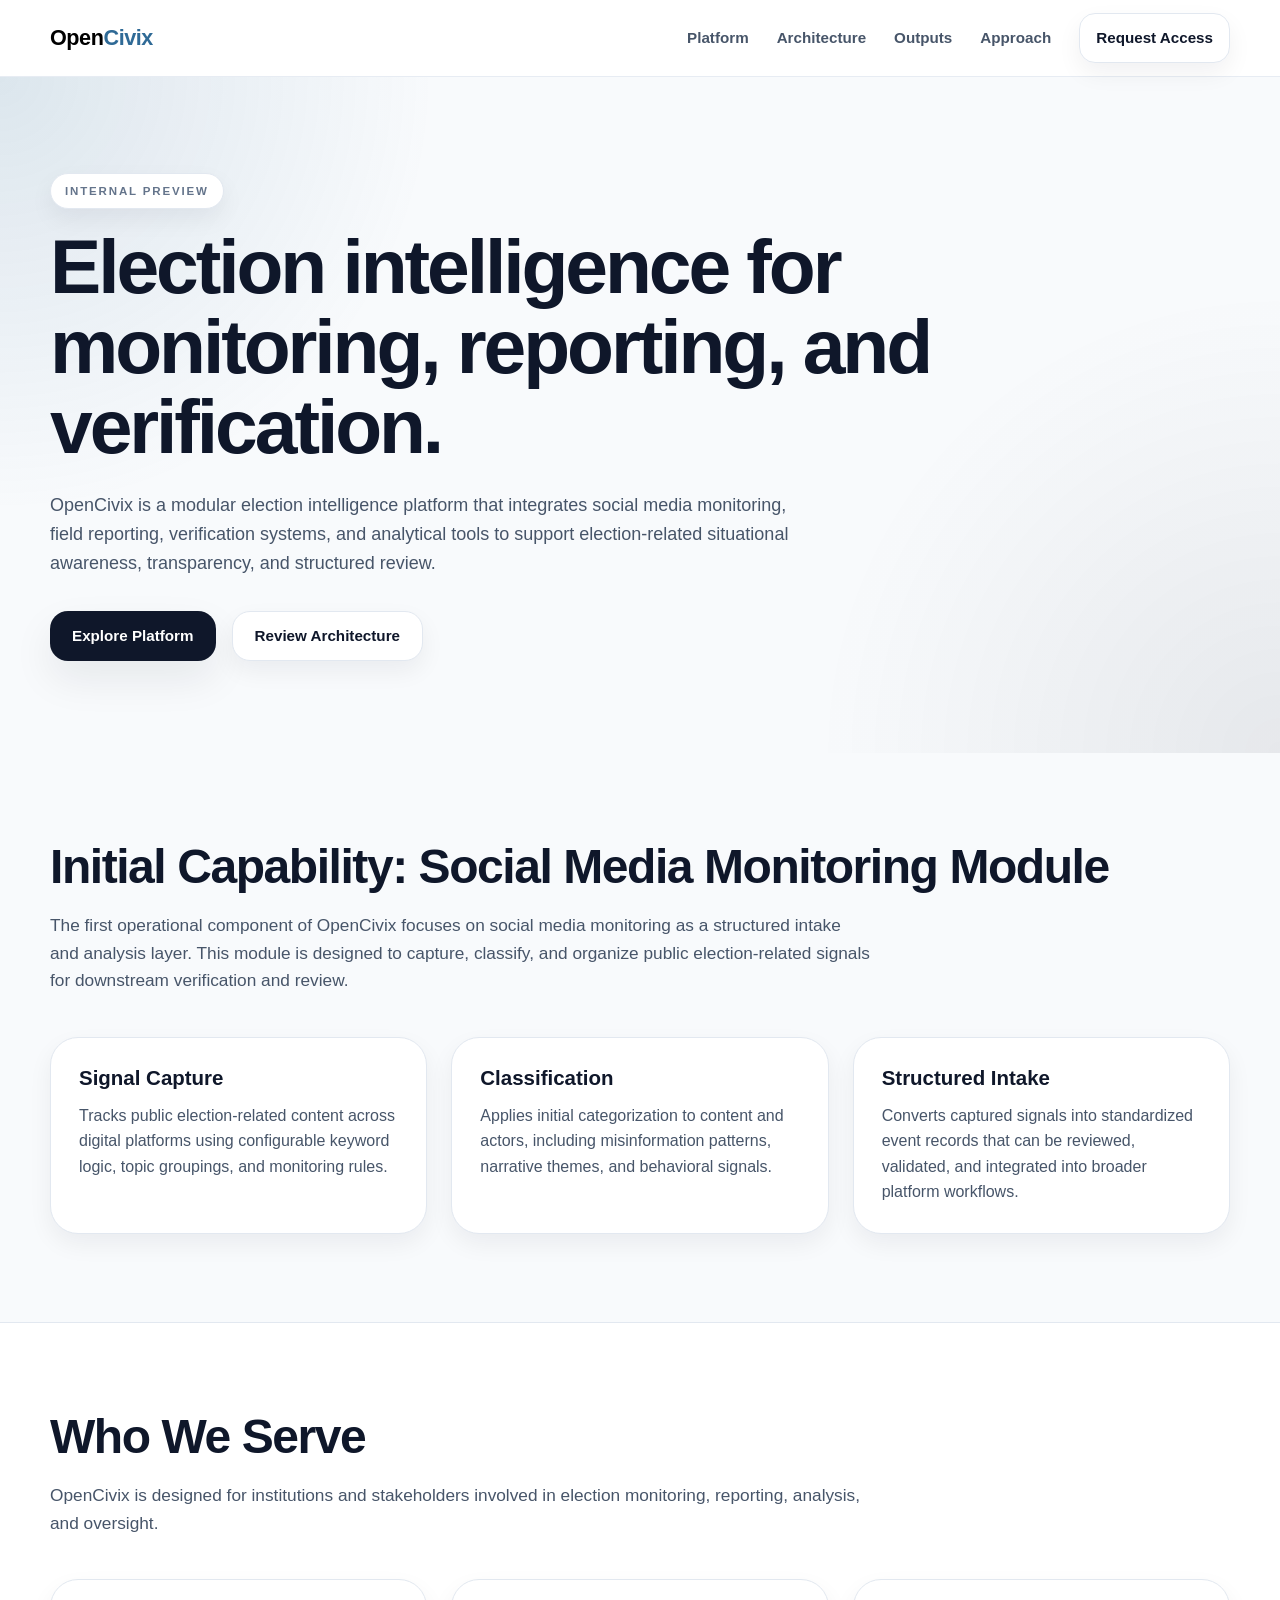
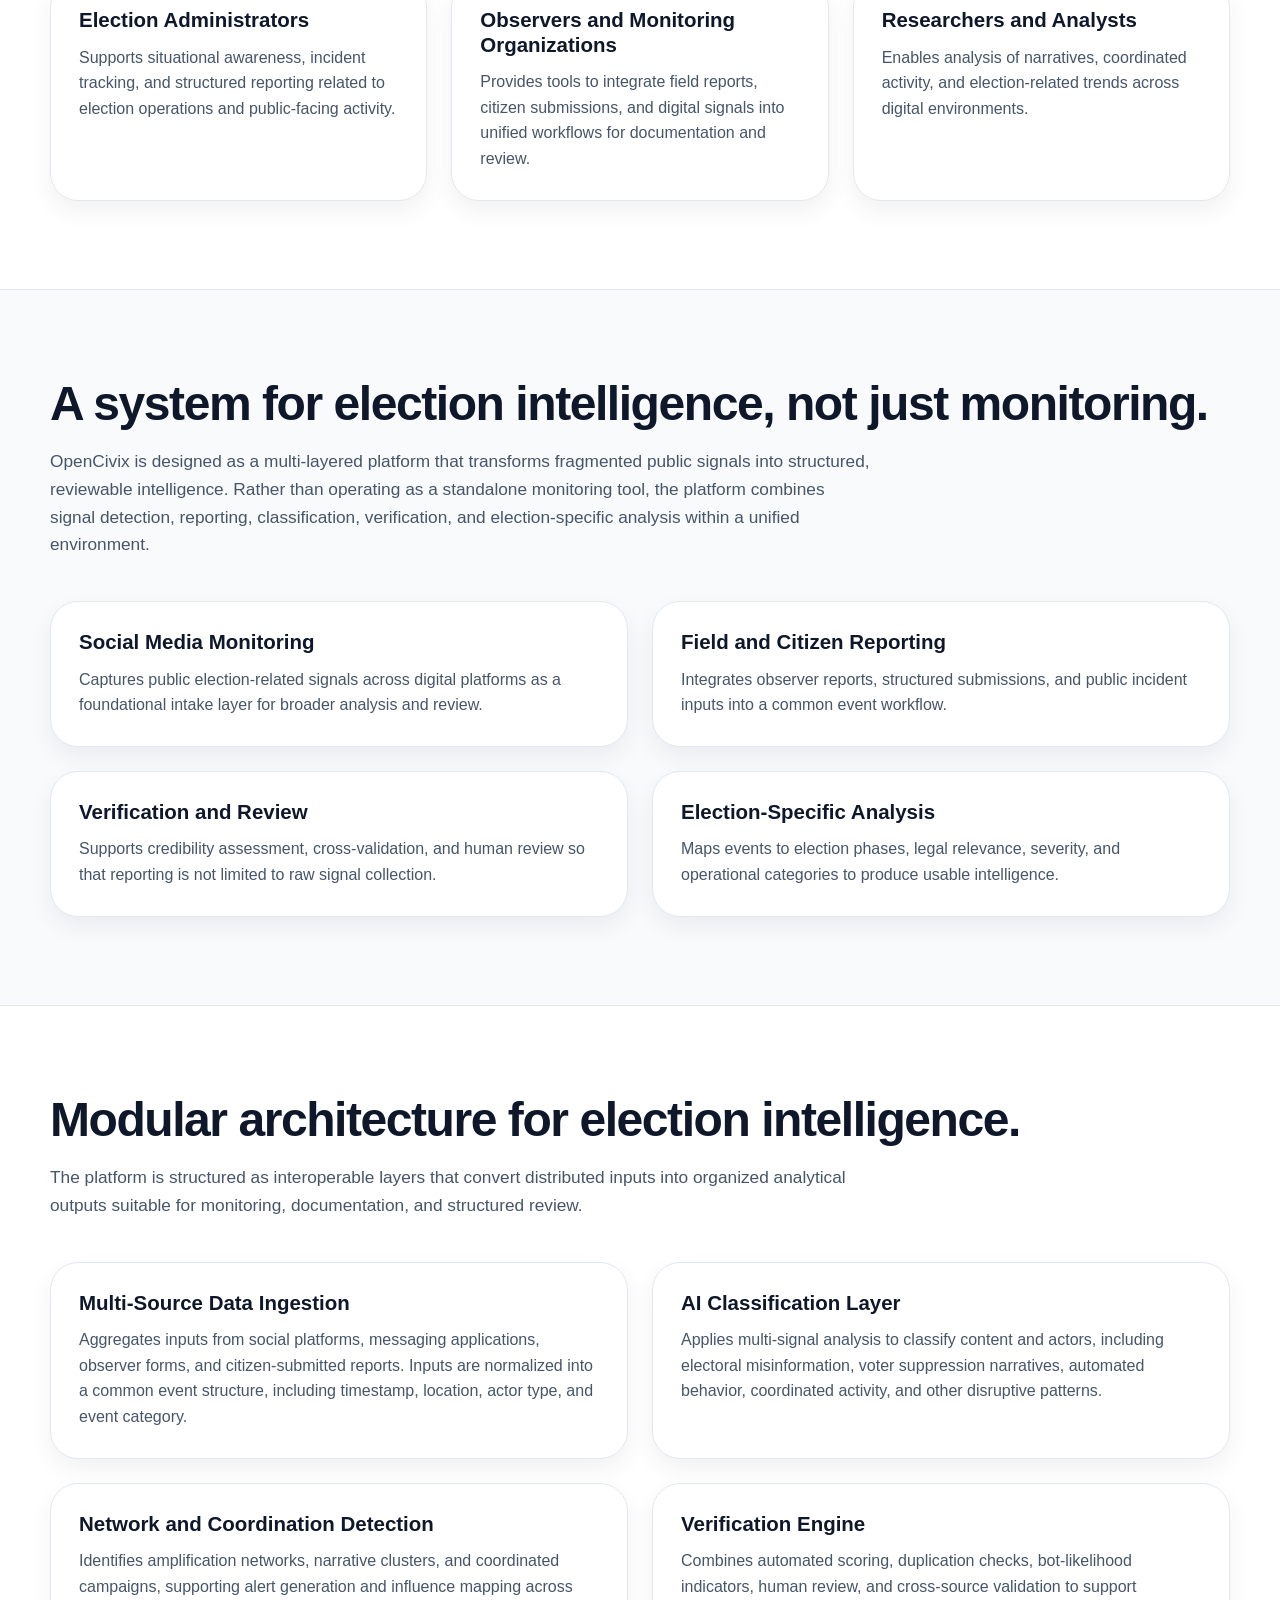
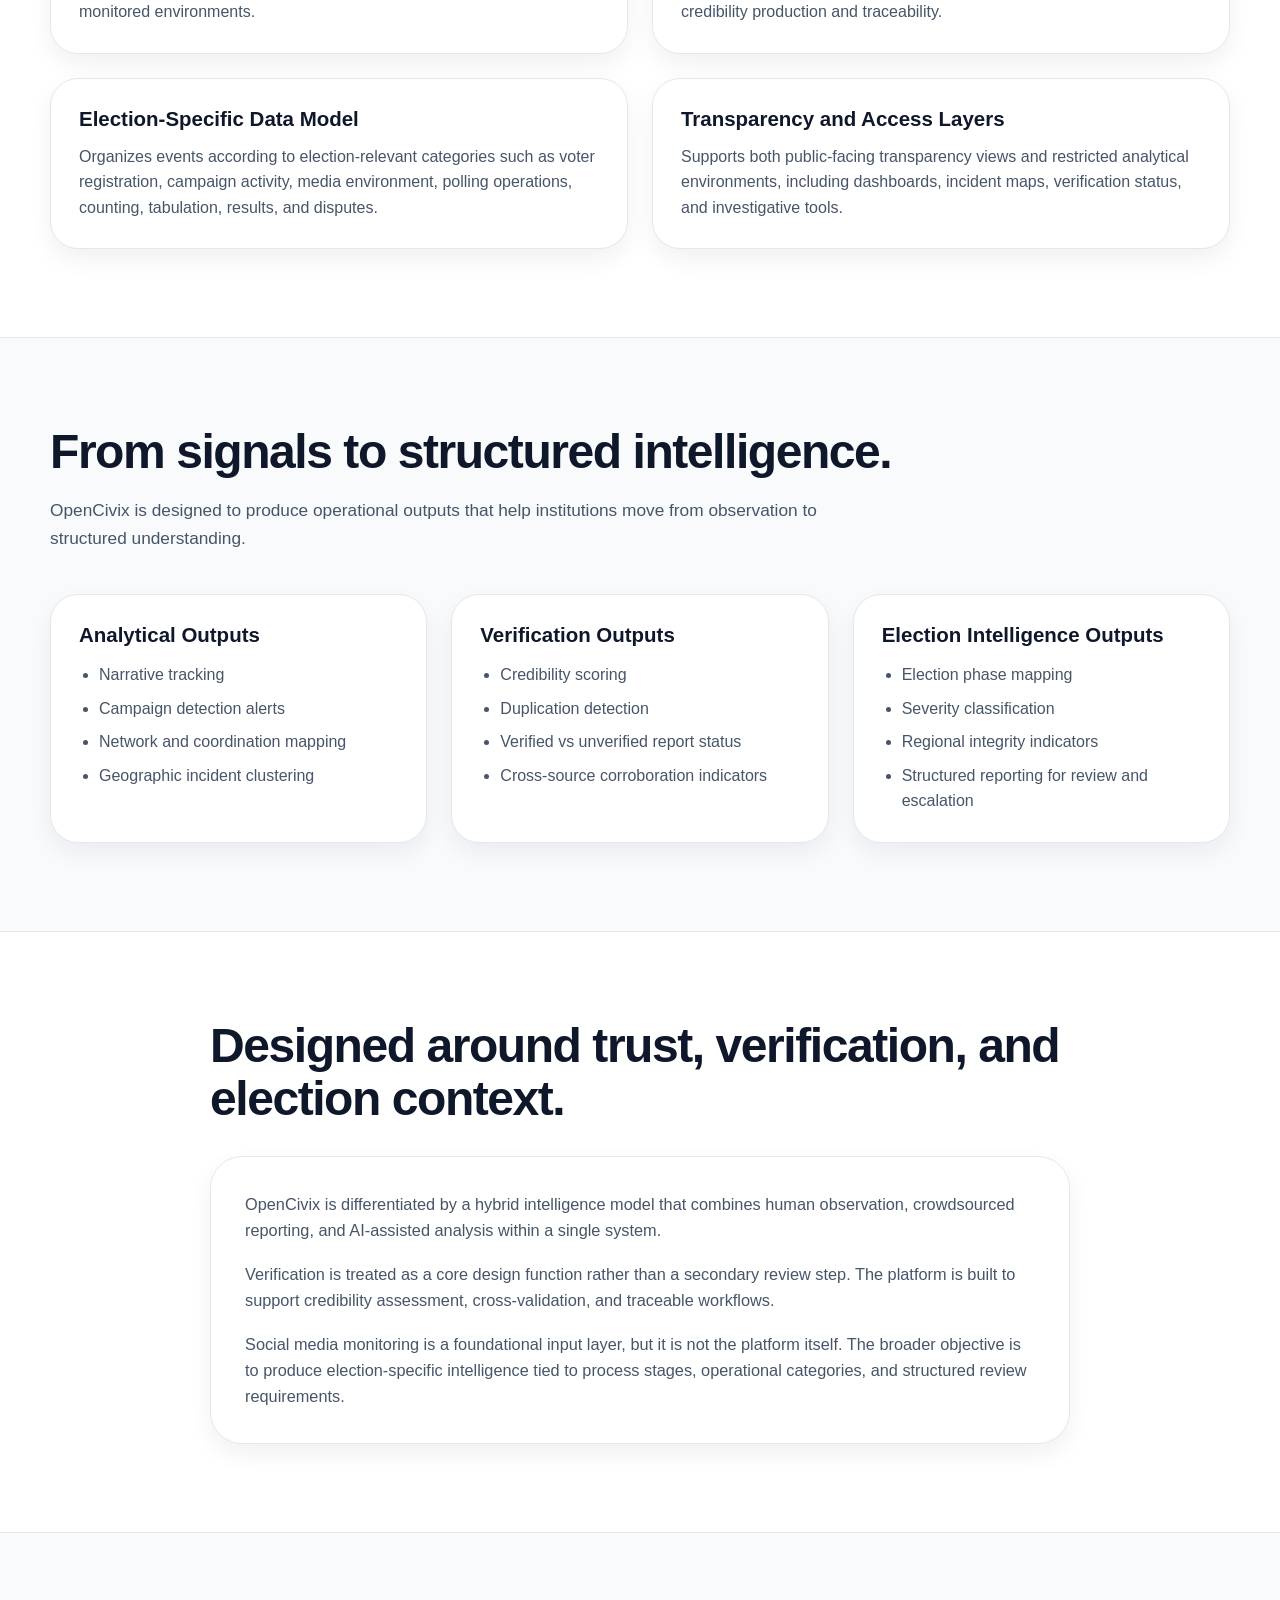
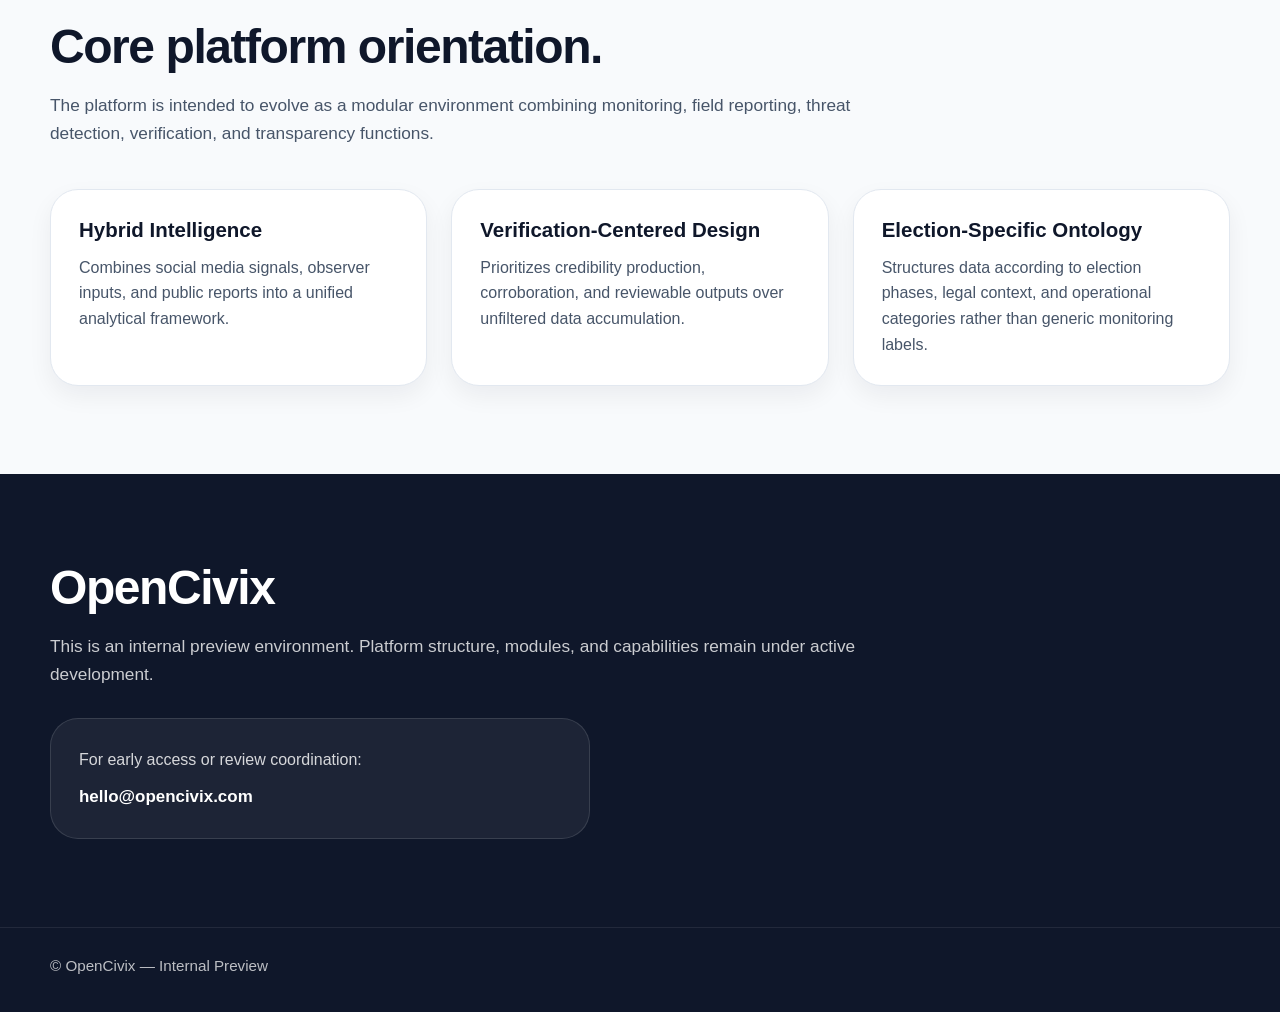
==== commit 27860770: "Update index.html Add "Who We Serve" section to clarify target users." ====
--- a/index.html
+++ b/index.html
@@ -27,7 +27,7 @@
     <div class="container">
       <div class="badge">Internal Preview</div>
       <h1>
-        Election intelligence for modern monitoring, reporting, and verification.
+        Election intelligence for monitoring, reporting, and verification.
       </h1>
       <p class="hero-sub">
         OpenCivix is a modular election intelligence platform that integrates social media monitoring,
@@ -78,6 +78,42 @@
     </div>
   </div>
 </section>
+
+<section class="section alt">
+  <div class="container">
+    <h2>Who We Serve</h2>
+    <p class="section-sub">
+      OpenCivix is designed for institutions and stakeholders involved in election monitoring, reporting,
+      analysis, and oversight.
+    </p>
+
+    <div class="grid three">
+      <div class="card">
+        <h3>Election Administrators</h3>
+        <p>
+          Supports situational awareness, incident tracking, and structured reporting related to
+          election operations and public-facing activity.
+        </p>
+      </div>
+
+      <div class="card">
+        <h3>Observers and Monitoring Organizations</h3>
+        <p>
+          Provides tools to integrate field reports, citizen submissions, and digital signals into
+          unified workflows for documentation and review.
+        </p>
+      </div>
+
+      <div class="card">
+        <h3>Researchers and Analysts</h3>
+        <p>
+          Enables analysis of narratives, coordinated activity, and election-related trends across
+          digital environments.
+        </p>
+      </div>
+    </div>
+  </div>
+</section>
   
   <section id="platform" class="section">
     <div class="container">
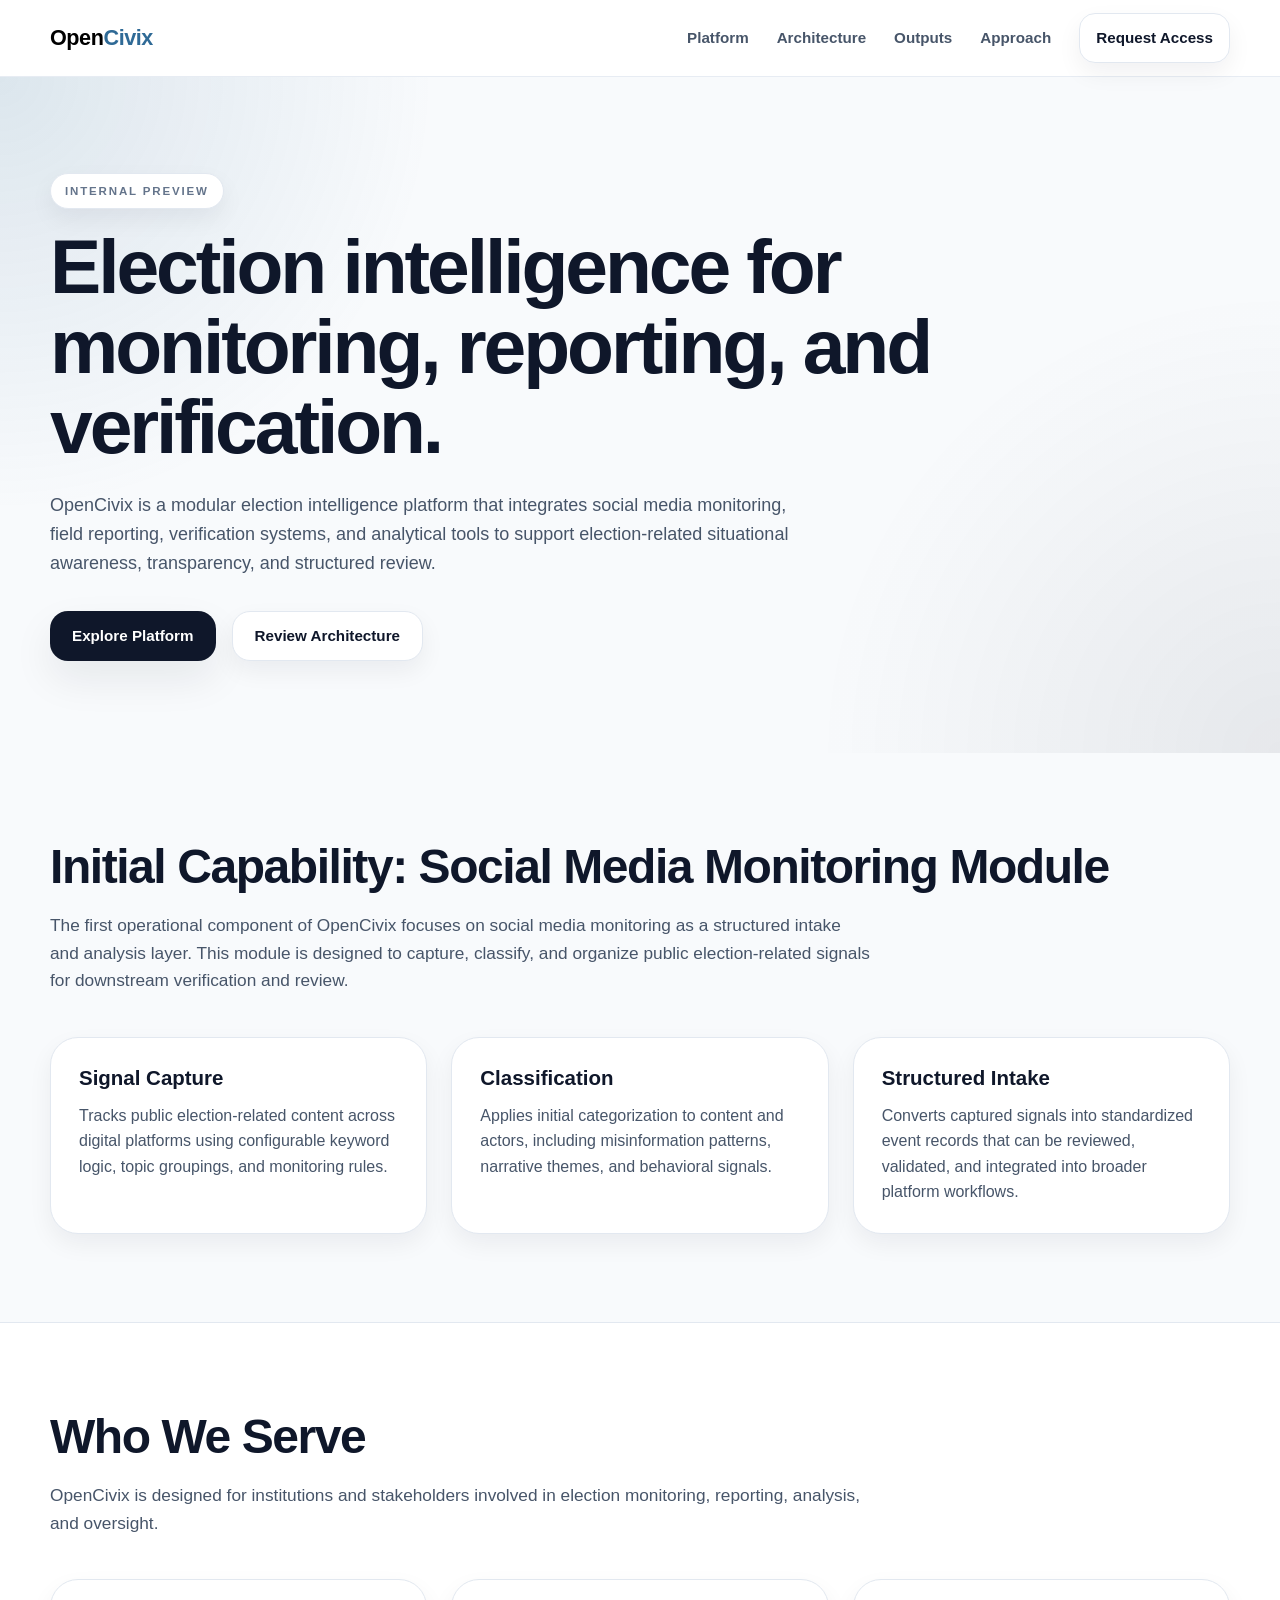
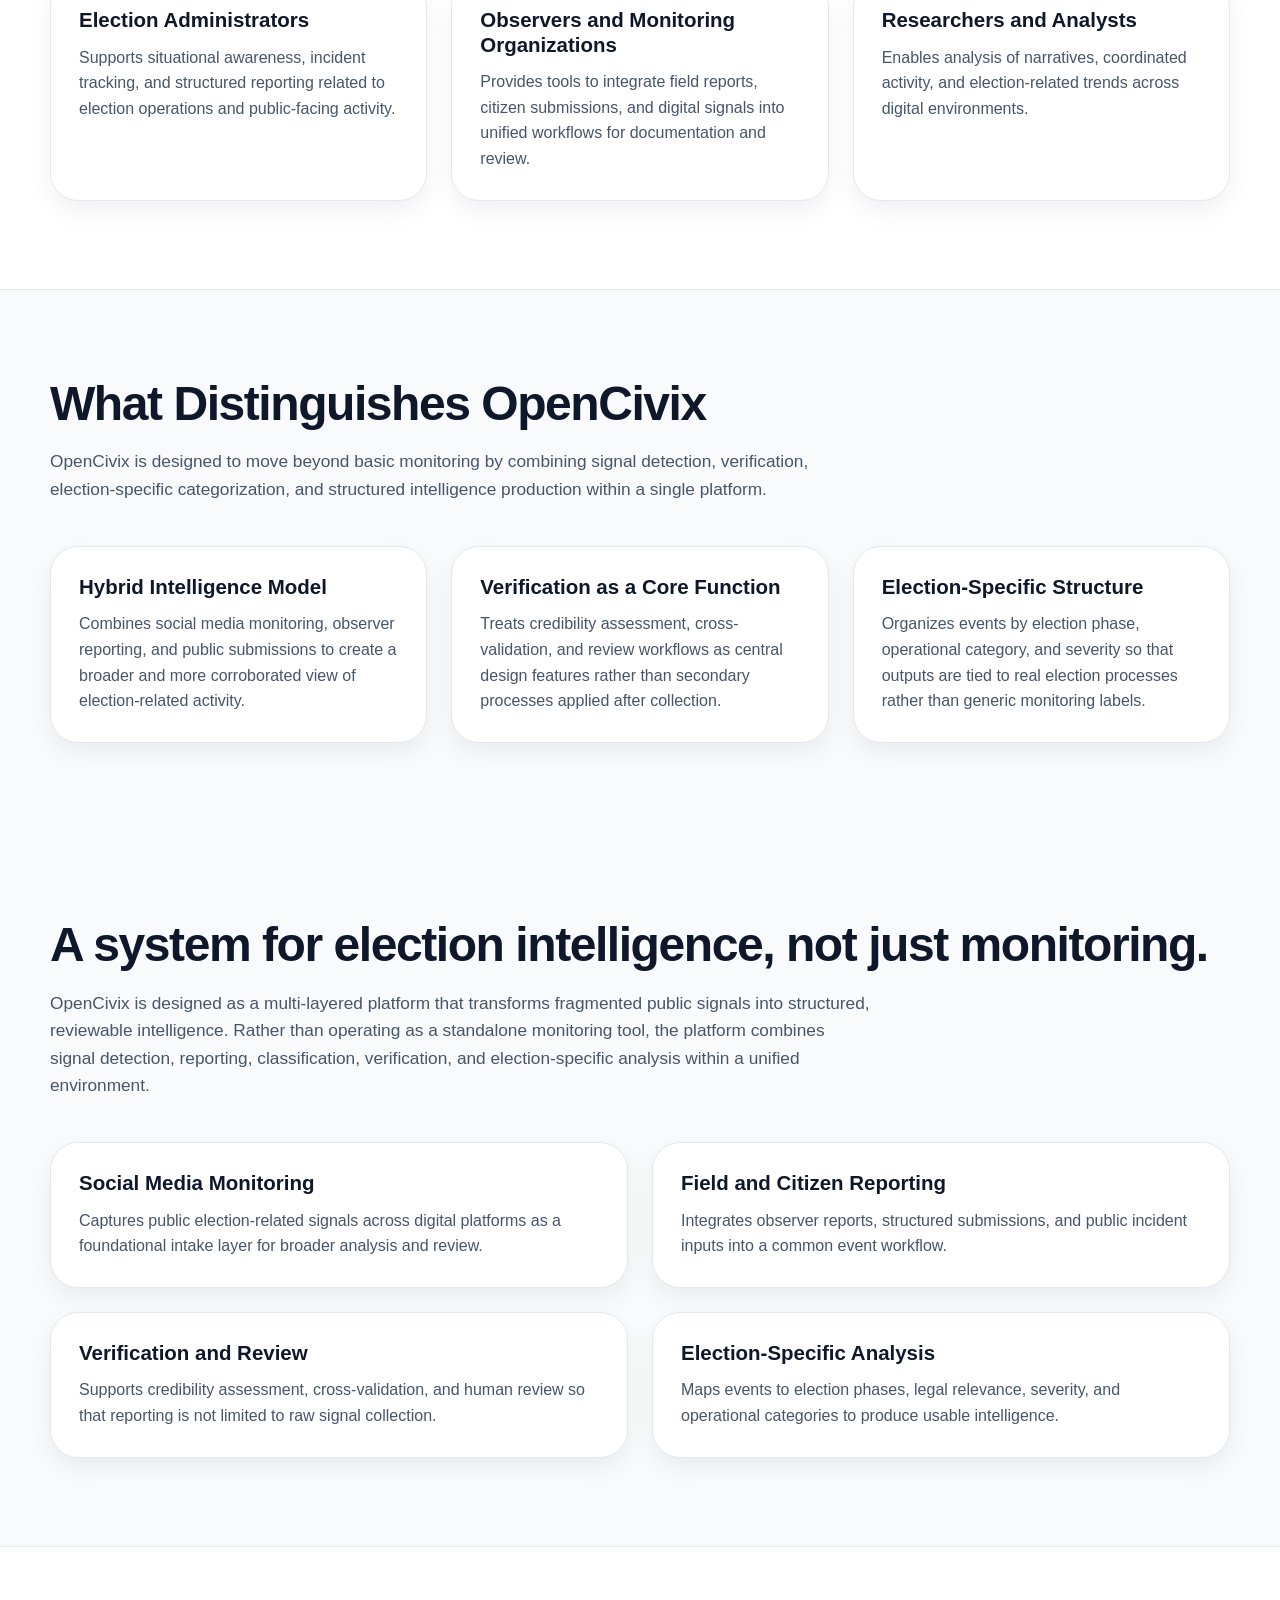
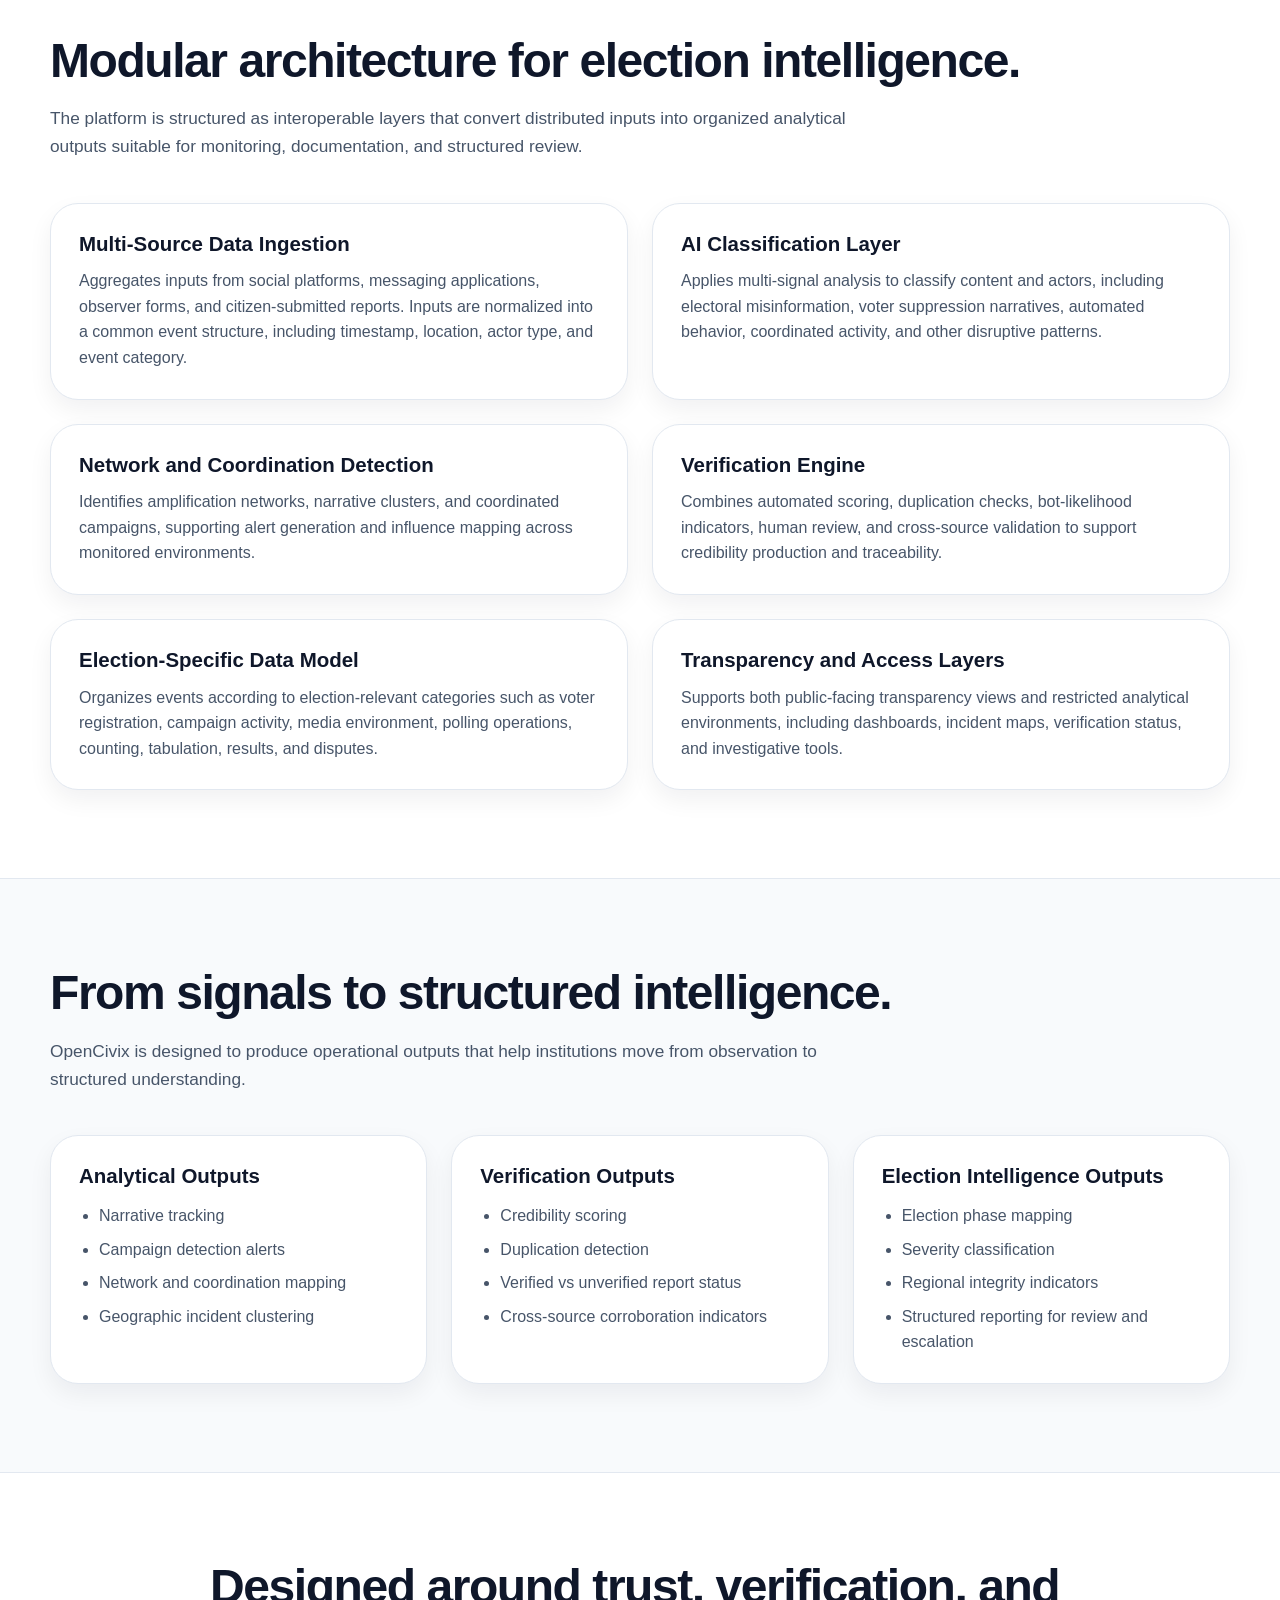
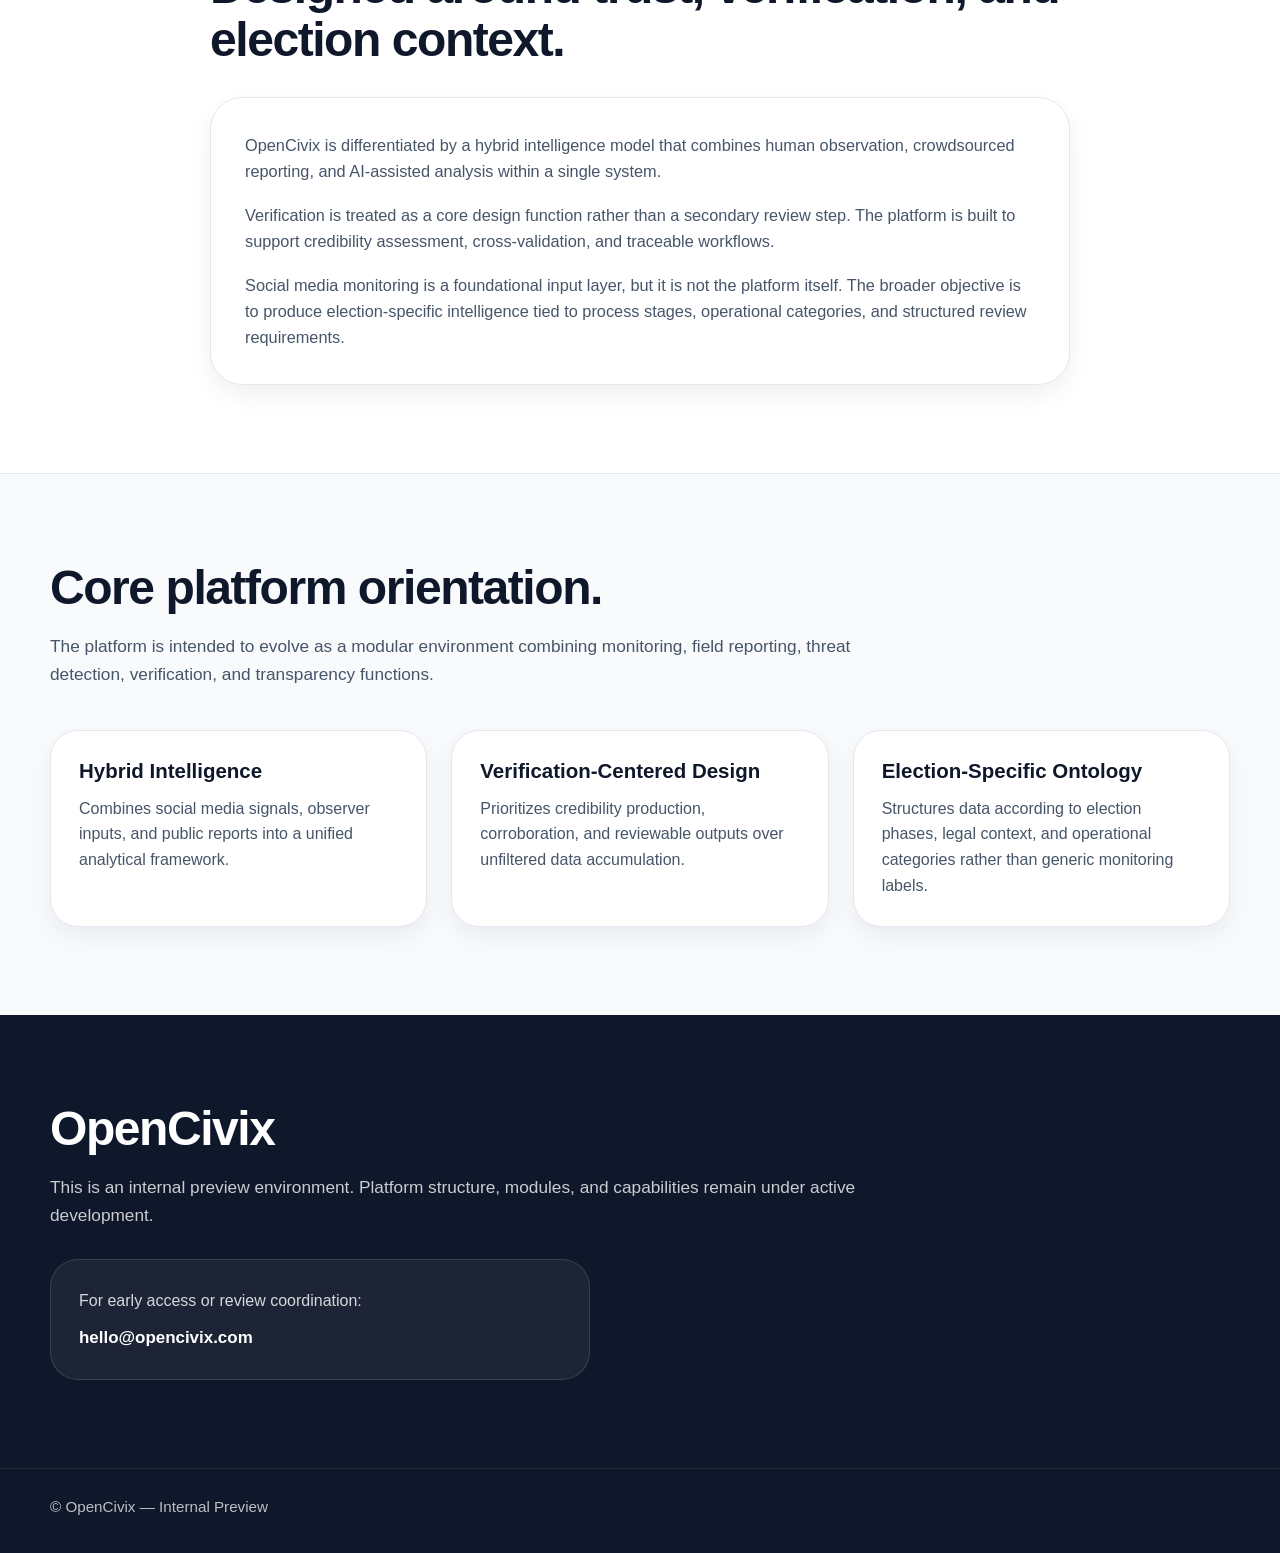
==== commit d4bb2a43: "Update index.html Add platform differentiation section to homepage." ====
--- a/index.html
+++ b/index.html
@@ -114,6 +114,43 @@
     </div>
   </div>
 </section>
+
+<section class="section">
+  <div class="container">
+    <h2>What Distinguishes OpenCivix</h2>
+    <p class="section-sub">
+      OpenCivix is designed to move beyond basic monitoring by combining signal detection,
+      verification, election-specific categorization, and structured intelligence production
+      within a single platform.
+    </p>
+
+    <div class="grid three">
+      <div class="card">
+        <h3>Hybrid Intelligence Model</h3>
+        <p>
+          Combines social media monitoring, observer reporting, and public submissions to create
+          a broader and more corroborated view of election-related activity.
+        </p>
+      </div>
+
+      <div class="card">
+        <h3>Verification as a Core Function</h3>
+        <p>
+          Treats credibility assessment, cross-validation, and review workflows as central design
+          features rather than secondary processes applied after collection.
+        </p>
+      </div>
+
+      <div class="card">
+        <h3>Election-Specific Structure</h3>
+        <p>
+          Organizes events by election phase, operational category, and severity so that outputs
+          are tied to real election processes rather than generic monitoring labels.
+        </p>
+      </div>
+    </div>
+  </div>
+</section>
   
   <section id="platform" class="section">
     <div class="container">
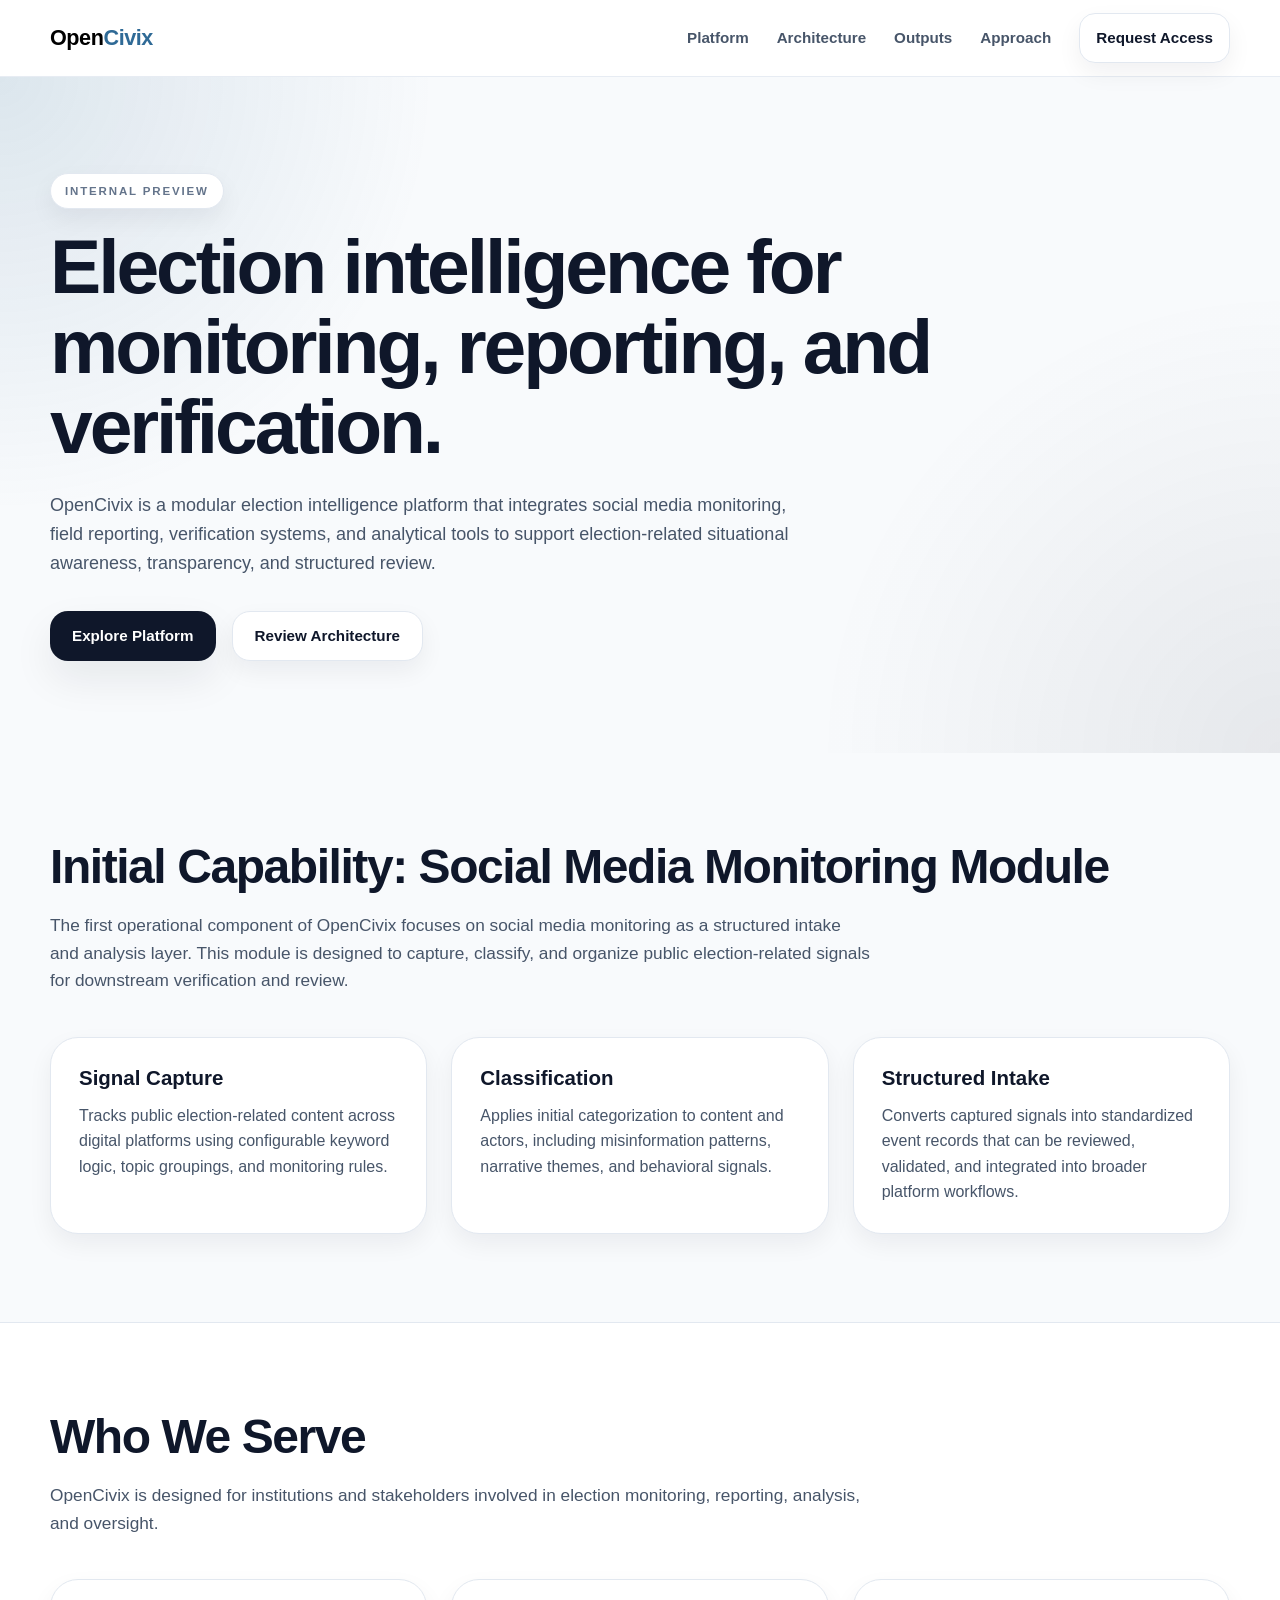
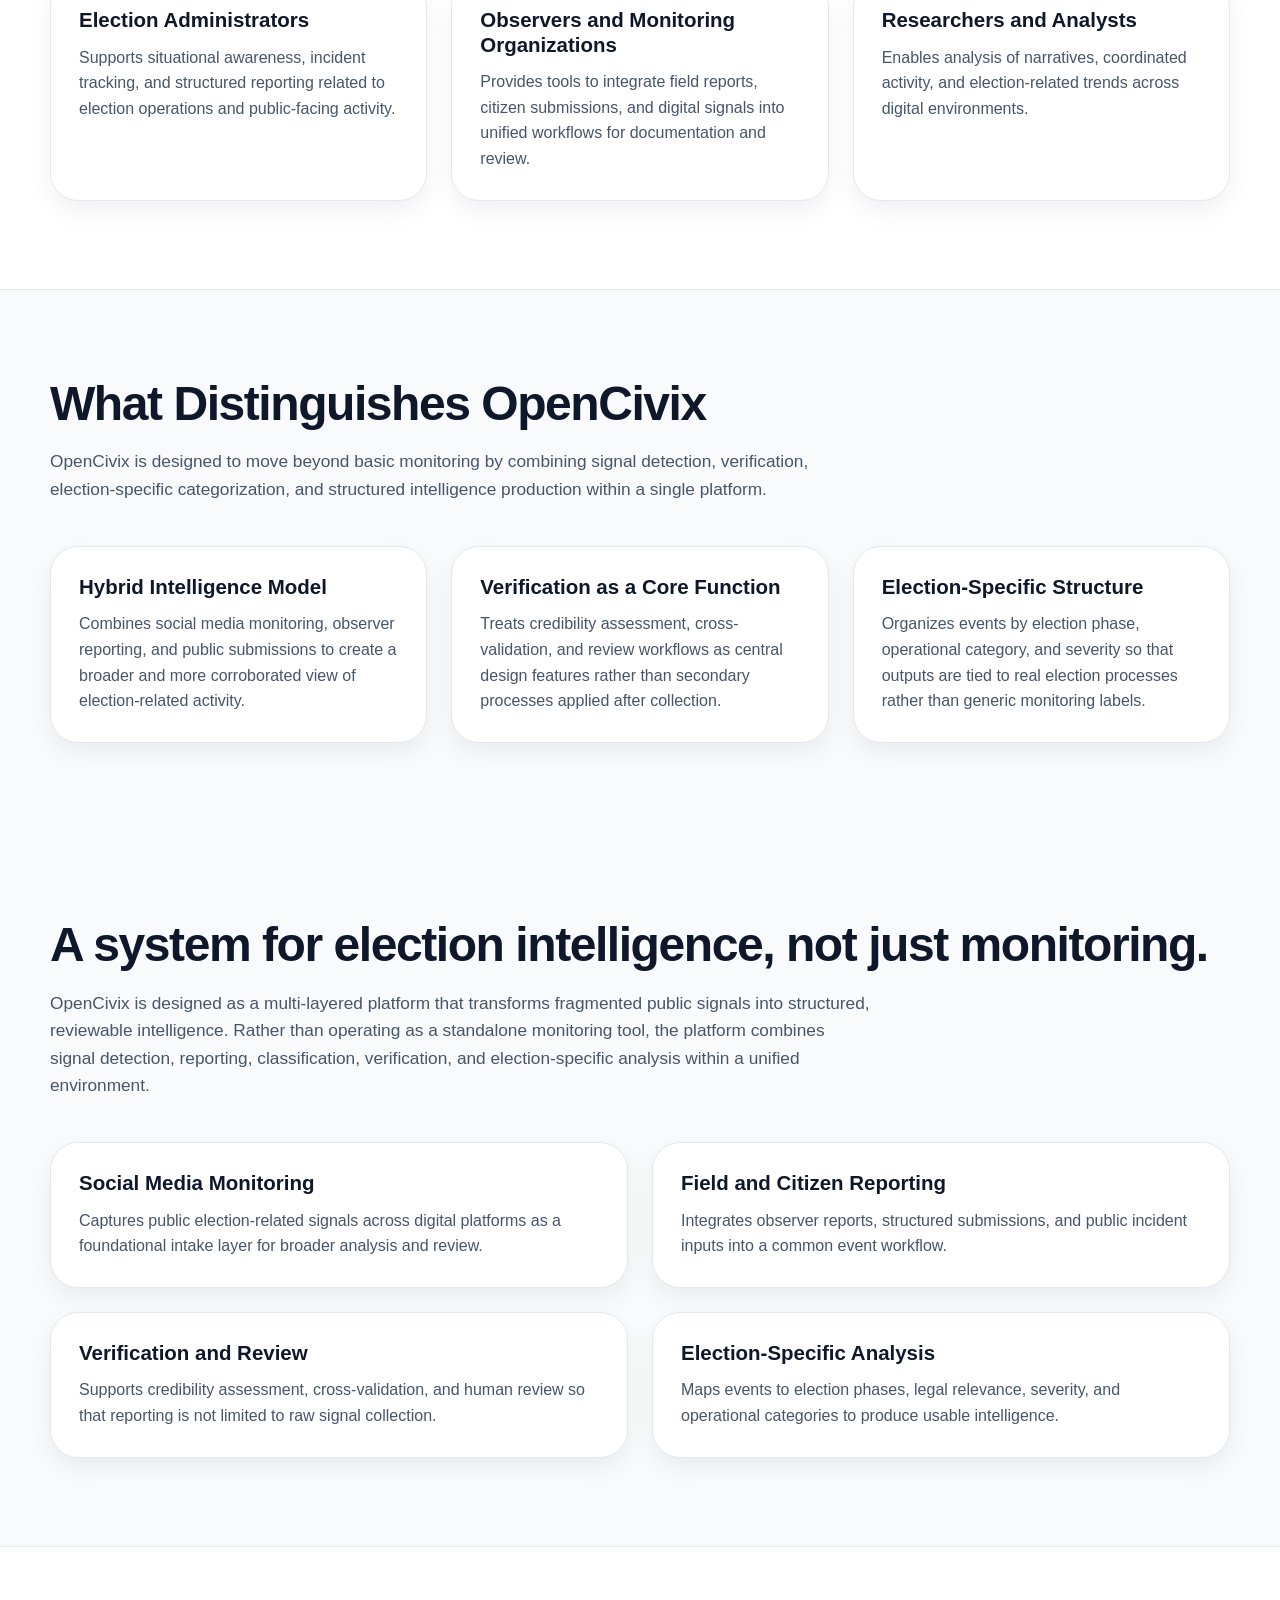
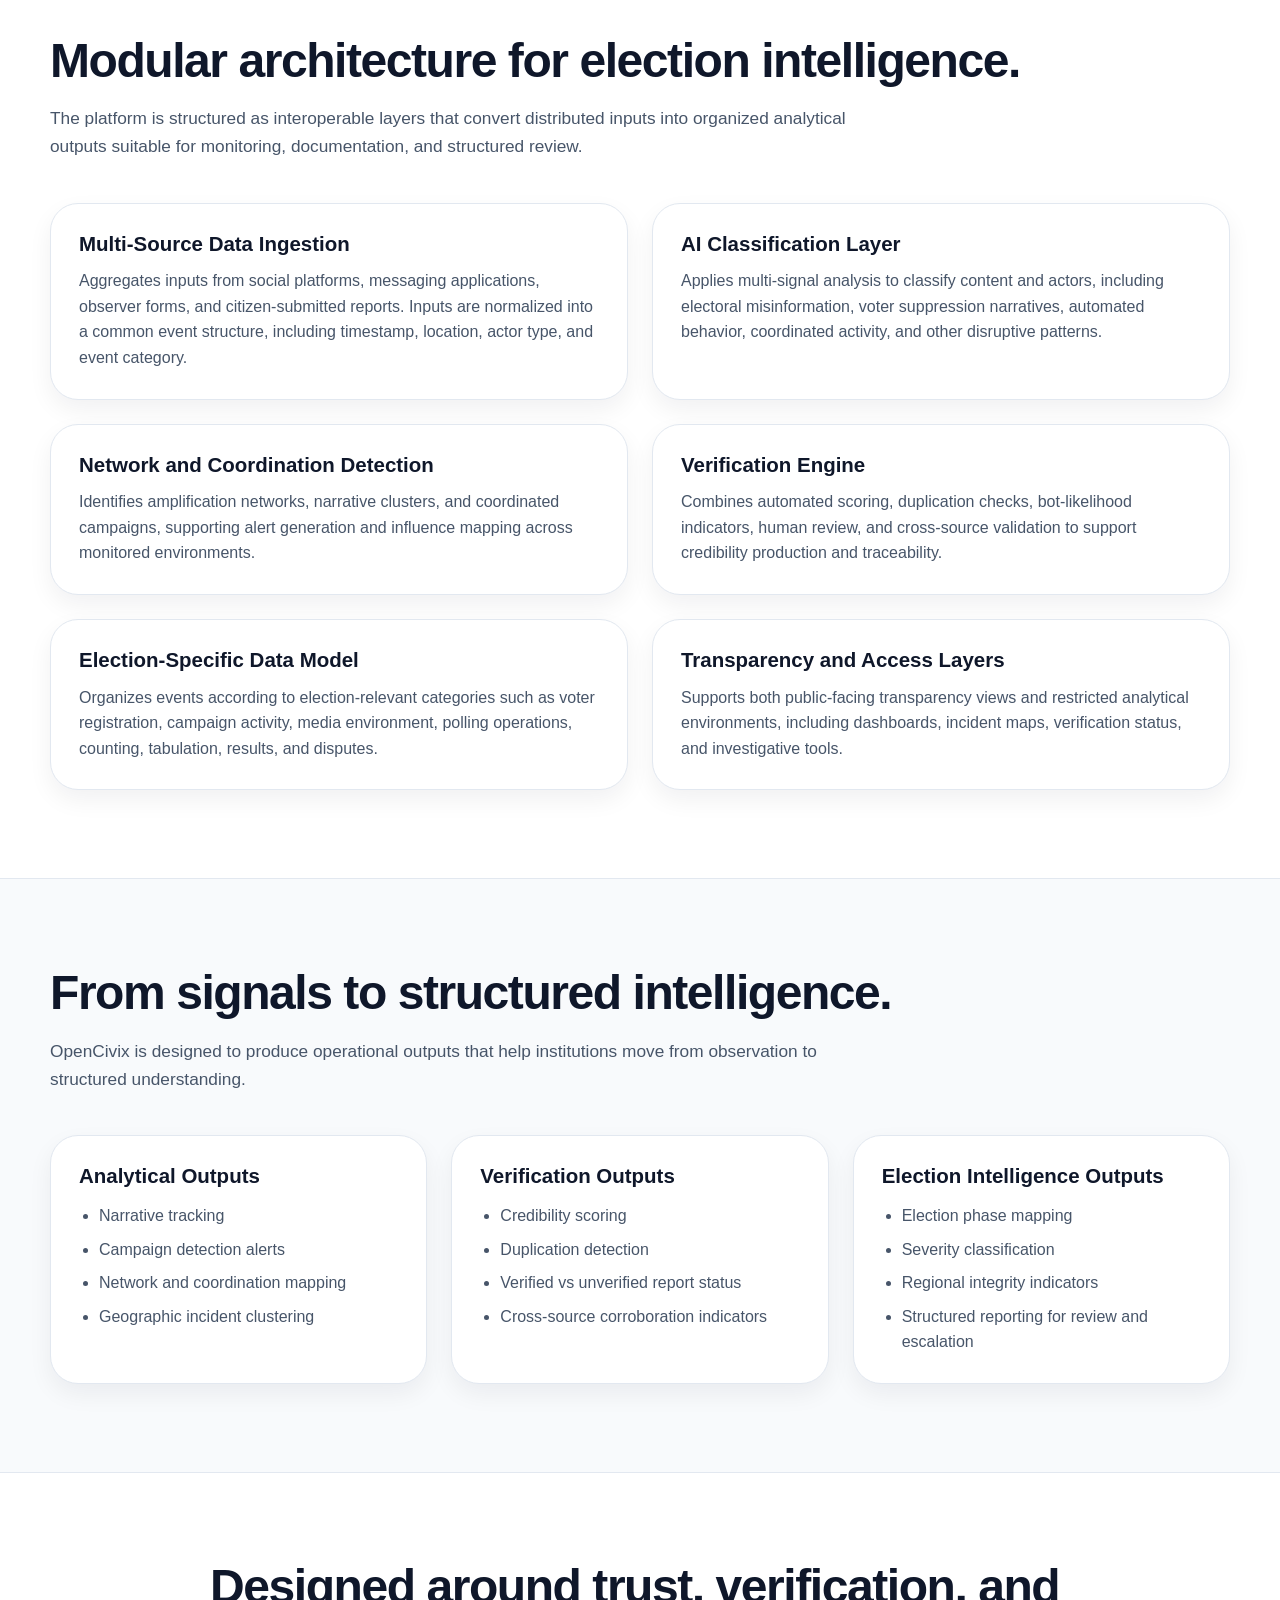
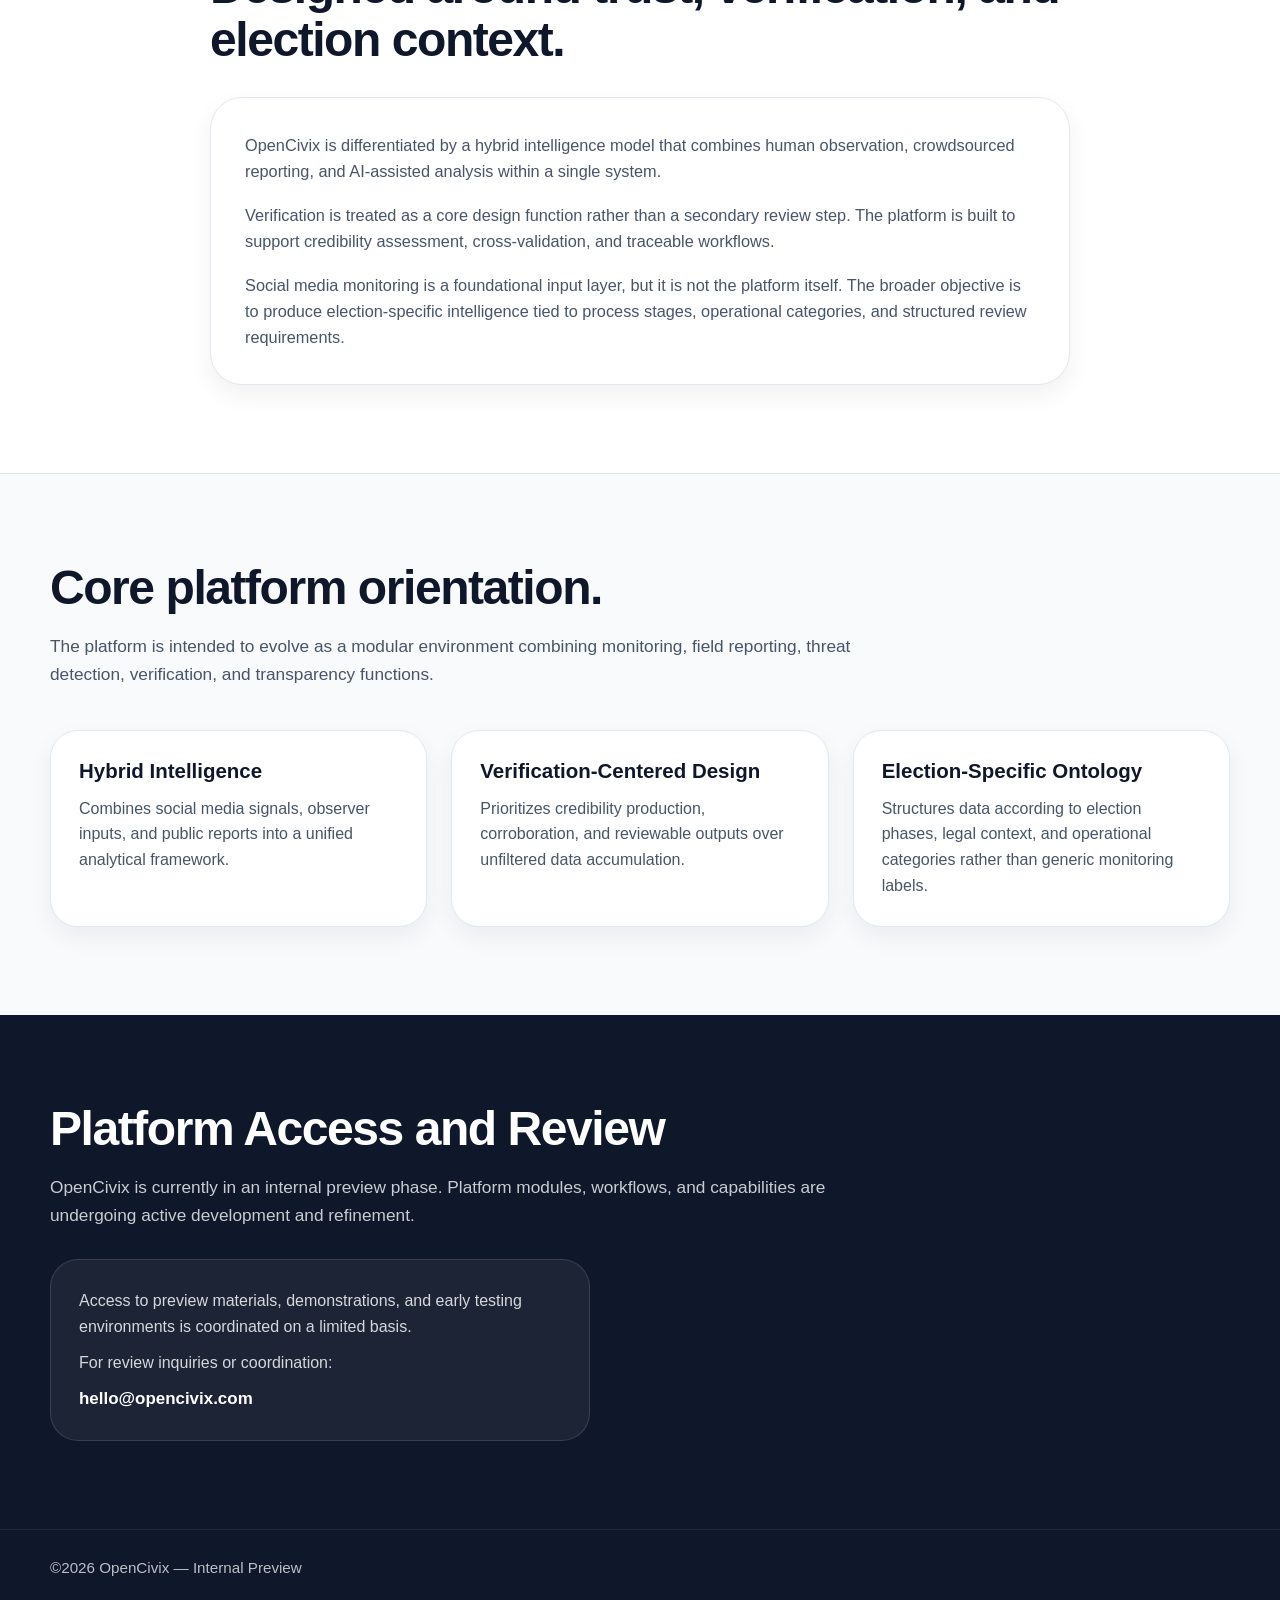
==== commit b730231d: "Update index.html Refine final section with controlled preview call-to-action." ====
--- a/index.html
+++ b/index.html
@@ -340,22 +340,29 @@
   </section>
 
   <section id="contact" class="section contact">
-    <div class="container">
-      <h2>OpenCivix</h2>
-      <p class="section-sub">
-        This is an internal preview environment. Platform structure, modules, and capabilities remain under active development.
-      </p>
-
-      <div class="contact-box">
-        <p>For early access or review coordination:</p>
-        <a href="mailto:hello@opencivix.com">hello@opencivix.com</a>
-      </div>
-    </div>
-  </section>
+  <div class="container">
+    <h2>Platform Access and Review</h2>
+    <p class="section-sub">
+      OpenCivix is currently in an internal preview phase. Platform modules, workflows, and
+      capabilities are undergoing active development and refinement.
+    </p>
+
+    <div class="contact-box">
+      <p>
+        Access to preview materials, demonstrations, and early testing environments is coordinated
+        on a limited basis.
+      </p>
+      <p>
+        For review inquiries or coordination:
+      </p>
+      <a href="mailto:hello@opencivix.com">hello@opencivix.com</a>
+    </div>
+  </div>
+</section>
 
   <footer class="footer">
     <div class="container">
-      <p>© OpenCivix — Internal Preview</p>
+      <p>©2026 OpenCivix — Internal Preview</p>
     </div>
   </footer>
 
